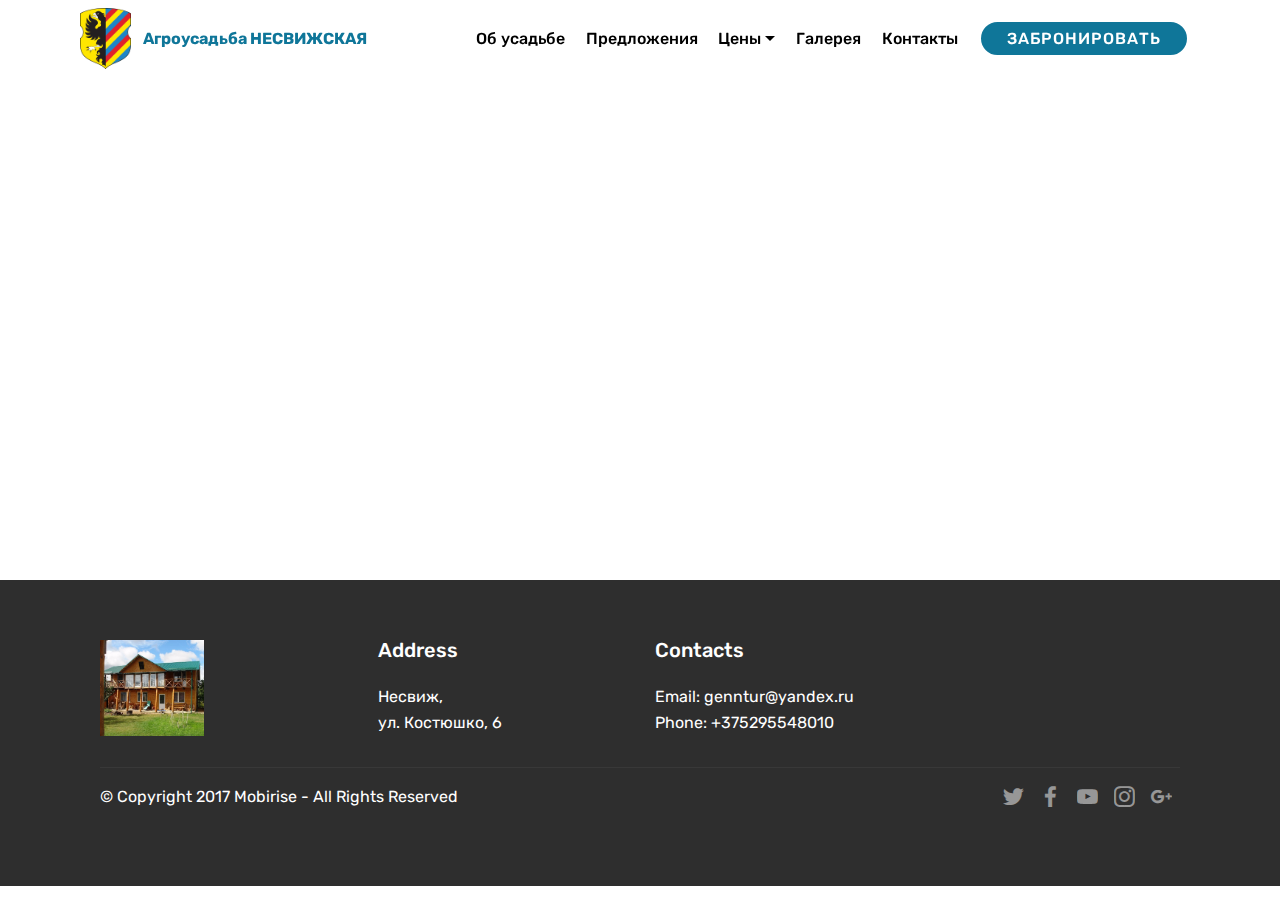
==== page1.html @ 3bc3e0e4 "create github pages" ====
<!DOCTYPE html>
<html >
<head>
  <!-- Site made with Mobirise Website Builder v4.6.5, https://mobirise.com -->
  <meta charset="UTF-8">
  <meta http-equiv="X-UA-Compatible" content="IE=edge">
  <meta name="generator" content="Mobirise v4.6.5, mobirise.com">
  <meta name="viewport" content="width=device-width, initial-scale=1, minimum-scale=1">
  <link rel="shortcut icon" href="assets/images/gerbniasvizh-500x600.png" type="image/x-icon">
  <meta name="description" content="Website Builder Description">
  <title>contact</title>
  <link rel="stylesheet" href="assets/tether/tether.min.css">
  <link rel="stylesheet" href="assets/bootstrap/css/bootstrap.min.css">
  <link rel="stylesheet" href="assets/bootstrap/css/bootstrap-grid.min.css">
  <link rel="stylesheet" href="assets/bootstrap/css/bootstrap-reboot.min.css">
  <link rel="stylesheet" href="assets/dropdown/css/style.css">
  <link rel="stylesheet" href="assets/socicon/css/styles.css">
  <link rel="stylesheet" href="assets/theme/css/style.css">
  <link rel="stylesheet" href="assets/mobirise/css/mbr-additional.css" type="text/css">
  
  
  
</head>
<body>
  <section class="menu cid-qMhFUl8lIL" once="menu" id="menu2-b">

    

    <nav class="navbar navbar-expand beta-menu navbar-dropdown align-items-center navbar-fixed-top navbar-toggleable-sm bg-color transparent">
        <button class="navbar-toggler navbar-toggler-right" type="button" data-toggle="collapse" data-target="#navbarSupportedContent" aria-controls="navbarSupportedContent" aria-expanded="false" aria-label="Toggle navigation">
            <div class="hamburger">
                <span></span>
                <span></span>
                <span></span>
                <span></span>
            </div>
        </button>
        <div class="menu-logo">
            <div class="navbar-brand">
                <span class="navbar-logo">
                    <a href="zabronirovat.html">
                        <img src="assets/images/gerbniasvizh-500x600.png" alt="Mobirise" title="" style="height: 3.8rem;">
                    </a>
                </span>
                <span class="navbar-caption-wrap"><a class="navbar-caption text-primary display-4" href="https://mobirise.com">Агроусадьба НЕСВИЖСКАЯ</a></span>
            </div>
        </div>
        <div class="collapse navbar-collapse" id="navbarSupportedContent">
            <ul class="navbar-nav nav-dropdown" data-app-modern-menu="true"><li class="nav-item">
                    <a class="nav-link link text-black display-4" href="index.html#header7-1">
                        Об усадьбе</a>
                </li><li class="nav-item"><a class="nav-link link text-black display-4" href="index.html#features15-9">
                        Предложения</a></li>
                <li class="nav-item dropdown open">
                    <a class="nav-link link text-black dropdown-toggle display-4" href="index.html#features17-a" data-toggle="dropdown-submenu" aria-expanded="true">
                        Цены</a><div class="dropdown-menu"><a class="text-black dropdown-item display-4" href="page2.html#features3-i">Услуги</a></div>
                </li><li class="nav-item"><a class="nav-link link text-black display-4" href="https://mobirise.com">
                        Галерея</a></li><li class="nav-item"><a class="nav-link link text-black display-4" href="page1.html#map2-d">
                        Контакты</a></li></ul>
            <div class="navbar-buttons mbr-section-btn"><a class="btn btn-sm btn-primary display-4" href="zabronirovat.html">ЗАБРОНИРОВАТЬ</a></div>
        </div>
    </nav>
</section>

<section class="engine"><a href="https://mobirise.ws/o">best mobile website builder</a></section><section class="map2 cid-qNlb8EuTkz" id="map2-d">

    

    <div class="container">
        <div class="media-container-row">
            <div class="col-md-8">
                <div class="google-map"><iframe frameborder="0" style="border:0" src="https://www.google.com/maps/embed/v1/place?key=AIzaSyA0Dx_boXQiwvdz8sJHoYeZNVTdoWONYkU&amp;q=place_id:ChIJn6wOs6lZwokRLKy1iqRcoKw" allowfullscreen=""></iframe></div>
        </div>
    </div>
</div></section>

<section class="cid-qNlbiRFvp6" id="footer1-e">

    

    

    <div class="container">
        <div class="media-container-row content text-white">
            <div class="col-12 col-md-3">
                <div class="media-wrap">
                    <a href="index.html#header7-1">
                        <img src="assets/images/1-2-972x648.jpg" alt="Mobirise" title="">
                    </a>
                </div>
            </div>
            <div class="col-12 col-md-3 mbr-fonts-style display-7">
                <h5 class="pb-3">
                    Address
                </h5>
                <p class="mbr-text">Несвиж,&nbsp;<br>ул. Костюшко, 6</p>
            </div>
            <div class="col-12 col-md-3 mbr-fonts-style display-7">
                <h5 class="pb-3">
                    Contacts
                </h5>
                <p class="mbr-text">
                    Email: genntur@yandex.ru<br>Phone: +375295548010&nbsp;<br></p>
            </div>
            <div class="col-12 col-md-3 mbr-fonts-style display-7">
                <h5 class="pb-3"></h5>
                <p class="mbr-text"></p>
            </div>
        </div>
        <div class="footer-lower">
            <div class="media-container-row">
                <div class="col-sm-12">
                    <hr>
                </div>
            </div>
            <div class="media-container-row mbr-white">
                <div class="col-sm-6 copyright">
                    <p class="mbr-text mbr-fonts-style display-7">
                        © Copyright 2017 Mobirise - All Rights Reserved
                    </p>
                </div>
                <div class="col-md-6">
                    <div class="social-list align-right">
                        <div class="soc-item">
                            <a href="https://twitter.com/mobirise" target="_blank">
                                <span class="socicon-twitter socicon mbr-iconfont mbr-iconfont-social"></span>
                            </a>
                        </div>
                        <div class="soc-item">
                            <a href="https://www.facebook.com/pages/Mobirise/1616226671953247" target="_blank">
                                <span class="socicon-facebook socicon mbr-iconfont mbr-iconfont-social"></span>
                            </a>
                        </div>
                        <div class="soc-item">
                            <a href="https://www.youtube.com/c/mobirise" target="_blank">
                                <span class="socicon-youtube socicon mbr-iconfont mbr-iconfont-social"></span>
                            </a>
                        </div>
                        <div class="soc-item">
                            <a href="https://instagram.com/mobirise" target="_blank">
                                <span class="socicon-instagram socicon mbr-iconfont mbr-iconfont-social"></span>
                            </a>
                        </div>
                        <div class="soc-item">
                            <a href="https://plus.google.com/u/0/+Mobirise" target="_blank">
                                <span class="socicon-googleplus socicon mbr-iconfont mbr-iconfont-social"></span>
                            </a>
                        </div>
                        
                    </div>
                </div>
            </div>
        </div>
    </div>
</section>


  <script src="assets/web/assets/jquery/jquery.min.js"></script>
  <script src="assets/popper/popper.min.js"></script>
  <script src="assets/tether/tether.min.js"></script>
  <script src="assets/bootstrap/js/bootstrap.min.js"></script>
  <script src="assets/smoothscroll/smooth-scroll.js"></script>
  <script src="assets/dropdown/js/script.min.js"></script>
  <script src="assets/touchswipe/jquery.touch-swipe.min.js"></script>
  <script src="assets/theme/js/script.js"></script>
  
  
</body>
</html>
---- assets/dropdown/css/style.css ----
.navbar-dropdown {
  left: 0;
  padding: 0;
  position: absolute;
  right: 0;
  top: 0;
  transition: all 0.45s ease;
  z-index: 1030;
  background: #282828; }
  .navbar-dropdown .navbar-logo {
    margin-right: 0.8rem;
    transition: margin 0.3s ease-in-out;
    vertical-align: middle; }
    .navbar-dropdown .navbar-logo img {
      height: 3.125rem;
      transition: all 0.3s ease-in-out; }
    .navbar-dropdown .navbar-logo.mbr-iconfont {
      font-size: 3.125rem;
      line-height: 3.125rem; }
  .navbar-dropdown .navbar-caption {
    font-weight: 700;
    white-space: normal;
    vertical-align: -4px;
    line-height: 3.125rem !important; }
    .navbar-dropdown .navbar-caption, .navbar-dropdown .navbar-caption:hover {
      color: inherit;
      text-decoration: none; }
  .navbar-dropdown .mbr-iconfont + .navbar-caption {
    vertical-align: -1px; }
  .navbar-dropdown.navbar-fixed-top {
    position: fixed; }
  .navbar-dropdown .navbar-brand span {
    vertical-align: -4px; }
  .navbar-dropdown.bg-color.transparent {
    background: none; }
  .navbar-dropdown.navbar-short .navbar-brand {
    padding: 0.625rem 0; }
    .navbar-dropdown.navbar-short .navbar-brand span {
      vertical-align: -1px; }
  .navbar-dropdown.navbar-short .navbar-caption {
    line-height: 2.375rem !important;
    vertical-align: -2px; }
  .navbar-dropdown.navbar-short .navbar-logo {
    margin-right: 0.5rem; }
    .navbar-dropdown.navbar-short .navbar-logo img {
      height: 2.375rem; }
    .navbar-dropdown.navbar-short .navbar-logo.mbr-iconfont {
      font-size: 2.375rem;
      line-height: 2.375rem; }
  .navbar-dropdown.navbar-short .mbr-table-cell {
    height: 3.625rem; }
  .navbar-dropdown .navbar-close {
    left: 0.6875rem;
    position: fixed;
    top: 0.75rem;
    z-index: 1000; }
  .navbar-dropdown .hamburger-icon {
    content: "";
    display: inline-block;
    vertical-align: middle;
    width: 16px;
    -webkit-box-shadow: 0 -6px 0 1px #282828,0 0 0 1px #282828,0 6px 0 1px #282828;
    -moz-box-shadow: 0 -6px 0 1px #282828,0 0 0 1px #282828,0 6px 0 1px #282828;
    box-shadow: 0 -6px 0 1px #282828,0 0 0 1px #282828,0 6px 0 1px #282828; }

.dropdown-menu .dropdown-toggle[data-toggle="dropdown-submenu"]::after {
  border-bottom: 0.35em solid transparent;
  border-left: 0.35em solid;
  border-right: 0;
  border-top: 0.35em solid transparent;
  margin-left: 0.3rem; }

.dropdown-menu .dropdown-item:focus {
  outline: 0; }

.nav-dropdown {
  font-size: 0.75rem;
  font-weight: 500;
  height: auto !important; }
  .nav-dropdown .nav-btn {
    padding-left: 1rem; }
  .nav-dropdown .link {
    margin: .667em 1.667em;
    font-weight: 500;
    padding: 0;
    transition: color .2s ease-in-out; }
    .nav-dropdown .link.dropdown-toggle {
      margin-right: 2.583em; }
      .nav-dropdown .link.dropdown-toggle::after {
        margin-left: .25rem;
        border-top: 0.35em solid;
        border-right: 0.35em solid transparent;
        border-left: 0.35em solid transparent;
        border-bottom: 0; }
      .nav-dropdown .link.dropdown-toggle[aria-expanded="true"] {
        margin: 0;
        padding: 0.667em 3.263em  0.667em 1.667em; }
  .nav-dropdown .link::after,
  .nav-dropdown .dropdown-item::after {
    color: inherit; }
  .nav-dropdown .btn {
    font-size: 0.75rem;
    font-weight: 700;
    letter-spacing: 0;
    margin-bottom: 0;
    padding-left: 1.25rem;
    padding-right: 1.25rem; }
  .nav-dropdown .dropdown-menu {
    border-radius: 0;
    border: 0;
    left: 0;
    margin: 0;
    padding-bottom: 1.25rem;
    padding-top: 1.25rem;
    position: relative; }
  .nav-dropdown .dropdown-submenu {
    margin-left: 0.125rem;
    top: 0; }
  .nav-dropdown .dropdown-item {
    font-weight: 500;
    line-height: 2;
    padding: 0.3846em 4.615em 0.3846em 1.5385em;
    position: relative;
    transition: color .2s ease-in-out, background-color .2s ease-in-out; }
    .nav-dropdown .dropdown-item::after {
      margin-top: -0.3077em;
      position: absolute;
      right: 1.1538em;
      top: 50%; }
    .nav-dropdown .dropdown-item:focus, .nav-dropdown .dropdown-item:hover {
      background: none; }

@media (max-width: 767px) {
  .nav-dropdown.navbar-toggleable-sm {
    bottom: 0;
    display: none;
    left: 0;
    overflow-x: hidden;
    position: fixed;
    top: 0;
    transform: translateX(-100%);
    -ms-transform: translateX(-100%);
    -webkit-transform: translateX(-100%);
    width: 18.75rem;
    z-index: 999; } }
.nav-dropdown.navbar-toggleable-xl {
  bottom: 0;
  display: none;
  left: 0;
  overflow-x: hidden;
  position: fixed;
  top: 0;
  transform: translateX(-100%);
  -ms-transform: translateX(-100%);
  -webkit-transform: translateX(-100%);
  width: 18.75rem;
  z-index: 999; }

.nav-dropdown-sm {
  display: block !important;
  overflow-x: hidden;
  overflow: auto;
  padding-top: 3.875rem; }
  .nav-dropdown-sm::after {
    content: "";
    display: block;
    height: 3rem;
    width: 100%; }
  .nav-dropdown-sm.collapse.in ~ .navbar-close {
    display: block !important; }
  .nav-dropdown-sm.collapsing, .nav-dropdown-sm.collapse.in {
    transform: translateX(0);
    -ms-transform: translateX(0);
    -webkit-transform: translateX(0);
    transition: all 0.25s ease-out;
    -webkit-transition: all 0.25s ease-out;
    background: #282828; }
  .nav-dropdown-sm.collapsing[aria-expanded="false"] {
    transform: translateX(-100%);
    -ms-transform: translateX(-100%);
    -webkit-transform: translateX(-100%); }
  .nav-dropdown-sm .nav-item {
    display: block;
    margin-left: 0 !important;
    padding-left: 0; }
  .nav-dropdown-sm .link,
  .nav-dropdown-sm .dropdown-item {
    border-top: 1px dotted rgba(255, 255, 255, 0.1);
    font-size: 0.8125rem;
    line-height: 1.6;
    margin: 0 !important;
    padding: 0.875rem 2.4rem 0.875rem 1.5625rem !important;
    position: relative;
    white-space: normal; }
    .nav-dropdown-sm .link:focus, .nav-dropdown-sm .link:hover,
    .nav-dropdown-sm .dropdown-item:focus,
    .nav-dropdown-sm .dropdown-item:hover {
      background: rgba(0, 0, 0, 0.2) !important;
      color: #c0a375; }
  .nav-dropdown-sm .nav-btn {
    position: relative;
    padding: 1.5625rem 1.5625rem 0 1.5625rem; }
    .nav-dropdown-sm .nav-btn::before {
      border-top: 1px dotted rgba(255, 255, 255, 0.1);
      content: "";
      left: 0;
      position: absolute;
      top: 0;
      width: 100%; }
    .nav-dropdown-sm .nav-btn + .nav-btn {
      padding-top: 0.625rem; }
      .nav-dropdown-sm .nav-btn + .nav-btn::before {
        display: none; }
  .nav-dropdown-sm .btn {
    padding: 0.625rem 0; }
  .nav-dropdown-sm .dropdown-toggle[data-toggle="dropdown-submenu"]::after {
    margin-left: .25rem;
    border-top: 0.35em solid;
    border-right: 0.35em solid transparent;
    border-left: 0.35em solid transparent;
    border-bottom: 0; }
  .nav-dropdown-sm .dropdown-toggle[data-toggle="dropdown-submenu"][aria-expanded="true"]::after {
    border-top: 0;
    border-right: 0.35em solid transparent;
    border-left: 0.35em solid transparent;
    border-bottom: 0.35em solid; }
  .nav-dropdown-sm .dropdown-menu {
    margin: 0;
    padding: 0;
    position: relative;
    top: 0;
    left: 0;
    width: 100%;
    border: 0;
    float: none;
    border-radius: 0;
    background: none; }
  .nav-dropdown-sm .dropdown-submenu {
    left: 100%;
    margin-left: 0.125rem;
    margin-top: -1.25rem;
    top: 0; }

.navbar-toggleable-sm .nav-dropdown .dropdown-menu {
  position: absolute; }

.navbar-toggleable-sm .nav-dropdown .dropdown-submenu {
  left: 100%;
  margin-left: 0.125rem;
  margin-top: -1.25rem;
  top: 0; }

.navbar-toggleable-sm.opened .nav-dropdown .dropdown-menu {
  position: relative; }

.navbar-toggleable-sm.opened .nav-dropdown .dropdown-submenu {
  left: 0;
  margin-left: 00rem;
  margin-top: 0rem;
  top: 0; }

.is-builder .nav-dropdown.collapsing {
  transition: none !important; }

/*# sourceMappingURL=style.css.map */
---- assets/socicon/css/styles.css ----
@charset "UTF-8";

@font-face {
  font-family: "socicon";
  src:url("../fonts/socicon.eot");
  src:url("../fonts/socicon.eot?#iefix") format("embedded-opentype"),
    url("../fonts/socicon.woff") format("woff"),
    url("../fonts/socicon.ttf") format("truetype"),
    url("../fonts/socicon.svg#socicon") format("svg");
  font-weight: normal;
  font-style: normal;

}

[data-icon]:before {
  font-family: "socicon" !important;
  content: attr(data-icon);
  font-style: normal !important;
  font-weight: normal !important;
  font-variant: normal !important;
  text-transform: none !important;
  speak: none;
  line-height: 1;
  -webkit-font-smoothing: antialiased;
  -moz-osx-font-smoothing: grayscale;
}

[class^="socicon-"]:before,
[class*=" socicon-"]:before {
  font-family: "socicon" !important;
  font-style: normal !important;
  font-weight: normal !important;
  font-variant: normal !important;
  text-transform: none !important;
  speak: none;
  line-height: 1;
  -webkit-font-smoothing: antialiased;
  -moz-osx-font-smoothing: grayscale;
}

.socicon-modelmayhem:before {
  content: "\e000";
}
.socicon-mixcloud:before {
  content: "\e001";
}
.socicon-drupal:before {
  content: "\e002";
}
.socicon-swarm:before {
  content: "\e003";
}
.socicon-istock:before {
  content: "\e004";
}
.socicon-yammer:before {
  content: "\e005";
}
.socicon-ello:before {
  content: "\e006";
}
.socicon-stackoverflow:before {
  content: "\e007";
}
.socicon-persona:before {
  content: "\e008";
}
.socicon-triplej:before {
  content: "\e009";
}
.socicon-houzz:before {
  content: "\e00a";
}
.socicon-rss:before {
  content: "\e00b";
}
.socicon-paypal:before {
  content: "\e00c";
}
.socicon-odnoklassniki:before {
  content: "\e00d";
}
.socicon-airbnb:before {
  content: "\e00e";
}
.socicon-periscope:before {
  content: "\e00f";
}
.socicon-outlook:before {
  content: "\e010";
}
.socicon-coderwall:before {
  content: "\e011";
}
.socicon-tripadvisor:before {
  content: "\e012";
}
.socicon-appnet:before {
  content: "\e013";
}
.socicon-goodreads:before {
  content: "\e014";
}
.socicon-tripit:before {
  content: "\e015";
}
.socicon-lanyrd:before {
  content: "\e016";
}
.socicon-slideshare:before {
  content: "\e017";
}
.socicon-buffer:before {
  content: "\e018";
}
.socicon-disqus:before {
  content: "\e019";
}
.socicon-vkontakte:before {
  content: "\e01a";
}
.socicon-whatsapp:before {
  content: "\e01b";
}
.socicon-patreon:before {
  content: "\e01c";
}
.socicon-storehouse:before {
  content: "\e01d";
}
.socicon-pocket:before {
  content: "\e01e";
}
.socicon-mail:before {
  content: "\e01f";
}
.socicon-blogger:before {
  content: "\e020";
}
.socicon-technorati:before {
  content: "\e021";
}
.socicon-reddit:before {
  content: "\e022";
}
.socicon-dribbble:before {
  content: "\e023";
}
.socicon-stumbleupon:before {
  content: "\e024";
}
.socicon-digg:before {
  content: "\e025";
}
.socicon-envato:before {
  content: "\e026";
}
.socicon-behance:before {
  content: "\e027";
}
.socicon-delicious:before {
  content: "\e028";
}
.socicon-deviantart:before {
  content: "\e029";
}
.socicon-forrst:before {
  content: "\e02a";
}
.socicon-play:before {
  content: "\e02b";
}
.socicon-zerply:before {
  content: "\e02c";
}
.socicon-wikipedia:before {
  content: "\e02d";
}
.socicon-apple:before {
  content: "\e02e";
}
.socicon-flattr:before {
  content: "\e02f";
}
.socicon-github:before {
  content: "\e030";
}
.socicon-renren:before {
  content: "\e031";
}
.socicon-friendfeed:before {
  content: "\e032";
}
.socicon-newsvine:before {
  content: "\e033";
}
.socicon-identica:before {
  content: "\e034";
}
.socicon-bebo:before {
  content: "\e035";
}
.socicon-zynga:before {
  content: "\e036";
}
.socicon-steam:before {
  content: "\e037";
}
.socicon-xbox:before {
  content: "\e038";
}
.socicon-windows:before {
  content: "\e039";
}
.socicon-qq:before {
  content: "\e03a";
}
.socicon-douban:before {
  content: "\e03b";
}
.socicon-meetup:before {
  content: "\e03c";
}
.socicon-playstation:before {
  content: "\e03d";
}
.socicon-android:before {
  content: "\e03e";
}
.socicon-snapchat:before {
  content: "\e03f";
}
.socicon-twitter:before {
  content: "\e040";
}
.socicon-facebook:before {
  content: "\e041";
}
.socicon-googleplus:before {
  content: "\e042";
}
.socicon-pinterest:before {
  content: "\e043";
}
.socicon-foursquare:before {
  content: "\e044";
}
.socicon-yahoo:before {
  content: "\e045";
}
.socicon-skype:before {
  content: "\e046";
}
.socicon-yelp:before {
  content: "\e047";
}
.socicon-feedburner:before {
  content: "\e048";
}
.socicon-linkedin:before {
  content: "\e049";
}
.socicon-viadeo:before {
  content: "\e04a";
}
.socicon-xing:before {
  content: "\e04b";
}
.socicon-myspace:before {
  content: "\e04c";
}
.socicon-soundcloud:before {
  content: "\e04d";
}
.socicon-spotify:before {
  content: "\e04e";
}
.socicon-grooveshark:before {
  content: "\e04f";
}
.socicon-lastfm:before {
  content: "\e050";
}
.socicon-youtube:before {
  content: "\e051";
}
.socicon-vimeo:before {
  content: "\e052";
}
.socicon-dailymotion:before {
  content: "\e053";
}
.socicon-vine:before {
  content: "\e054";
}
.socicon-flickr:before {
  content: "\e055";
}
.socicon-500px:before {
  content: "\e056";
}
.socicon-wordpress:before {
  content: "\e058";
}
.socicon-tumblr:before {
  content: "\e059";
}
.socicon-twitch:before {
  content: "\e05a";
}
.socicon-8tracks:before {
  content: "\e05b";
}
.socicon-amazon:before {
  content: "\e05c";
}
.socicon-icq:before {
  content: "\e05d";
}
.socicon-smugmug:before {
  content: "\e05e";
}
.socicon-ravelry:before {
  content: "\e05f";
}
.socicon-weibo:before {
  content: "\e060";
}
.socicon-baidu:before {
  content: "\e061";
}
.socicon-angellist:before {
  content: "\e062";
}
.socicon-ebay:before {
  content: "\e063";
}
.socicon-imdb:before {
  content: "\e064";
}
.socicon-stayfriends:before {
  content: "\e065";
}
.socicon-residentadvisor:before {
  content: "\e066";
}
.socicon-google:before {
  content: "\e067";
}
.socicon-yandex:before {
  content: "\e068";
}
.socicon-sharethis:before {
  content: "\e069";
}
.socicon-bandcamp:before {
  content: "\e06a";
}
.socicon-itunes:before {
  content: "\e06b";
}
.socicon-deezer:before {
  content: "\e06c";
}
.socicon-telegram:before {
  content: "\e06e";
}
.socicon-openid:before {
  content: "\e06f";
}
.socicon-amplement:before {
  content: "\e070";
}
.socicon-viber:before {
  content: "\e071";
}
.socicon-zomato:before {
  content: "\e072";
}
.socicon-draugiem:before {
  content: "\e074";
}
.socicon-endomodo:before {
  content: "\e075";
}
.socicon-filmweb:before {
  content: "\e076";
}
.socicon-stackexchange:before {
  content: "\e077";
}
.socicon-wykop:before {
  content: "\e078";
}
.socicon-teamspeak:before {
  content: "\e079";
}
.socicon-teamviewer:before {
  content: "\e07a";
}
.socicon-ventrilo:before {
  content: "\e07b";
}
.socicon-younow:before {
  content: "\e07c";
}
.socicon-raidcall:before {
  content: "\e07d";
}
.socicon-mumble:before {
  content: "\e07e";
}
.socicon-medium:before {
  content: "\e06d";
}
.socicon-bebee:before {
  content: "\e07f";
}
.socicon-hitbox:before {
  content: "\e080";
}
.socicon-reverbnation:before {
  content: "\e081";
}
.socicon-formulr:before {
  content: "\e082";
}
.socicon-instagram:before {
  content: "\e057";
}
.socicon-battlenet:before {
  content: "\e083";
}
.socicon-chrome:before {
  content: "\e084";
}
.socicon-discord:before {
  content: "\e086";
}
.socicon-issuu:before {
  content: "\e087";
}
.socicon-macos:before {
  content: "\e088";
}
.socicon-firefox:before {
  content: "\e089";
}
.socicon-opera:before {
  content: "\e08d";
}
.socicon-keybase:before {
  content: "\e090";
}
.socicon-alliance:before {
  content: "\e091";
}
.socicon-livejournal:before {
  content: "\e092";
}
.socicon-googlephotos:before {
  content: "\e093";
}
.socicon-horde:before {
  content: "\e094";
}
.socicon-etsy:before {
  content: "\e095";
}
.socicon-zapier:before {
  content: "\e096";
}
.socicon-google-scholar:before {
  content: "\e097";
}
.socicon-researchgate:before {
  content: "\e098";
}
.socicon-wechat:before {
  content: "\e099";
}
.socicon-strava:before {
  content: "\e09a";
}
.socicon-line:before {
  content: "\e09b";
}
.socicon-lyft:before {
  content: "\e09c";
}
.socicon-uber:before {
  content: "\e09d";
}
.socicon-songkick:before {
  content: "\e09e";
}
.socicon-viewbug:before {
  content: "\e09f";
}
.socicon-googlegroups:before {
  content: "\e0a0";
}
.socicon-quora:before {
  content: "\e073";
}
.socicon-diablo:before {
  content: "\e085";
}
.socicon-blizzard:before {
  content: "\e0a1";
}
.socicon-hearthstone:before {
  content: "\e08b";
}
.socicon-heroes:before {
  content: "\e08a";
}
.socicon-overwatch:before {
  content: "\e08c";
}
.socicon-warcraft:before {
  content: "\e08e";
}
.socicon-starcraft:before {
  content: "\e08f";
}
.socicon-beam:before {
  content: "\e0a2";
}
.socicon-curse:before {
  content: "\e0a3";
}
.socicon-player:before {
  content: "\e0a4";
}
.socicon-streamjar:before {
  content: "\e0a5";
}
.socicon-nintendo:before {
  content: "\e0a6";
}
.socicon-hellocoton:before {
  content: "\e0a7";
}
---- assets/theme/css/style.css ----
/*!
 * Mobirise v4 theme (https://mobirise.com/)
 * Copyright 2017 Mobirise
 */
section {
  background-color: #eeeeee; }

section,
.container,
.container-fluid {
  position: relative;
  word-wrap: break-word; }

a.mbr-iconfont:hover {
  text-decoration: none; }

.article .lead p, .article .lead ul, .article .lead ol, .article .lead pre, .article .lead blockquote {
  margin-bottom: 0; }

a {
  font-style: normal;
  font-weight: 400;
  cursor: pointer; }
  a, a:hover {
    text-decoration: none; }

figure {
  margin-bottom: 0; }

body {
  color: #232323; }

h1, h2, h3, h4, h5, h6,
.h1, .h2, .h3, .h4, .h5, .h6,
.display-1, .display-2, .display-3, .display-4 {
  line-height: 1;
  word-break: break-word;
  word-wrap: break-word; }

b, strong {
  font-weight: bold; }

blockquote {
  padding: 10px 0 10px 20px;
  position: relative;
  border-left: 2px solid;
  border-color: #ff3366; }

input:-webkit-autofill, input:-webkit-autofill:hover, input:-webkit-autofill:focus, input:-webkit-autofill:active {
  transition-delay: 9999s;
  transition-property: background-color, color; }

textarea[type="hidden"] {
  display: none; }

body {
  position: relative; }

section {
  background-position: 50% 50%;
  background-repeat: no-repeat;
  background-size: cover; }
  section .mbr-background-video,
  section .mbr-background-video-preview {
    position: absolute;
    bottom: 0;
    left: 0;
    right: 0;
    top: 0; }

.hidden {
  visibility: hidden; }

.mbr-z-index20 {
  z-index: 20; }

/*! Base colors */
.mbr-white {
  color: #ffffff; }

.mbr-black {
  color: #000000; }

.mbr-bg-white {
  background-color: #ffffff; }

.mbr-bg-black {
  background-color: #000000; }

/*! Text-aligns */
.align-left {
  text-align: left; }

.align-center {
  text-align: center; }

.align-right {
  text-align: right; }

@media (max-width: 767px) {
  .align-left, .align-center, .align-right, .mbr-section-btn, .mbr-section-title {
    text-align: center; } }
/*! Font-weight  */
.mbr-light {
  font-weight: 300; }

.mbr-regular {
  font-weight: 400; }

.mbr-semibold {
  font-weight: 500; }

.mbr-bold {
  font-weight: 700; }

/*! Media  */
.media-size-item {
  -webkit-flex: 1 1 auto;
  -moz-flex: 1 1 auto;
  -ms-flex: 1 1 auto;
  -o-flex: 1 1 auto;
  flex: 1 1 auto; }

.media-content {
  -webkit-flex-basis: 100%;
  flex-basis: 100%; }

.media-container-row {
  display: -ms-flexbox;
  display: -webkit-flex;
  display: flex;
  -webkit-flex-direction: row;
  -ms-flex-direction: row;
  flex-direction: row;
  -webkit-flex-wrap: wrap;
  -ms-flex-wrap: wrap;
  flex-wrap: wrap;
  -webkit-justify-content: center;
  -ms-flex-pack: center;
  justify-content: center;
  -webkit-align-content: center;
  -ms-flex-line-pack: center;
  align-content: center;
  -webkit-align-items: start;
  -ms-flex-align: start;
  align-items: start; }
  .media-container-row .media-size-item {
    width: 400px; }

.media-container-column {
  display: -ms-flexbox;
  display: -webkit-flex;
  display: flex;
  -webkit-flex-direction: column;
  -ms-flex-direction: column;
  flex-direction: column;
  -webkit-flex-wrap: wrap;
  -ms-flex-wrap: wrap;
  flex-wrap: wrap;
  -webkit-justify-content: center;
  -ms-flex-pack: center;
  justify-content: center;
  -webkit-align-content: center;
  -ms-flex-line-pack: center;
  align-content: center;
  -webkit-align-items: stretch;
  -ms-flex-align: stretch;
  align-items: stretch; }
  .media-container-column > * {
    width: 100%; }

@media (min-width: 992px) {
  .media-container-row {
    -webkit-flex-wrap: nowrap;
    -ms-flex-wrap: nowrap;
    flex-wrap: nowrap; } }
figure {
  overflow: hidden; }

figure[mbr-media-size] {
  transition: width 0.1s; }

.mbr-figure img, .mbr-figure iframe {
  display: block;
  width: 100%; }

.card {
  background-color: transparent;
  border: none; }

.card-img {
  text-align: center;
  flex-shrink: 0; }

.media {
  max-width: 100%;
  margin: 0 auto; }

.mbr-figure {
  -ms-flex-item-align: center;
  -ms-grid-row-align: center;
  -webkit-align-self: center;
  align-self: center; }

.media-container > div {
  max-width: 100%; }

.mbr-figure img, .card-img img {
  width: 100%; }

@media (max-width: 991px) {
  .media-size-item {
    width: auto !important; }

  .media {
    width: auto; }

  .mbr-figure {
    width: 100% !important; } }
/*! Buttons */
.mbr-section-btn {
  margin-left: -.25rem;
  margin-right: -.25rem;
  font-size: 0; }

nav .mbr-section-btn {
  margin-left: 0rem;
  margin-right: 0rem; }

/*! Btn icon margin */
.btn .mbr-iconfont, .btn.btn-sm .mbr-iconfont {
  cursor: pointer;
  margin-right: 0.5rem; }

.btn.btn-md .mbr-iconfont, .btn.btn-md .mbr-iconfont {
  margin-right: 0.8rem; }

.mbr-regular {
  font-weight: 400; }

.mbr-semibold {
  font-weight: 500; }

.mbr-bold {
  font-weight: 700; }

[type="submit"] {
  -webkit-appearance: none; }

/*! Full-screen */
.mbr-fullscreen .mbr-overlay {
  min-height: 100vh; }

.mbr-fullscreen {
  display: flex;
  display: -webkit-flex;
  display: -moz-flex;
  display: -ms-flex;
  display: -o-flex;
  align-items: center;
  -webkit-align-items: center;
  min-height: 100vh;
  padding-top: 3rem;
  padding-bottom: 3rem; }

/*! Map */
.map {
  height: 25rem;
  position: relative; }
  .map iframe {
    width: 100%;
    height: 100%; }

/* Form */
.form-asterisk {
  font-family: initial;
  position: absolute;
  top: -2px;
  font-weight: normal; }

/*! Scroll to top arrow */
.mbr-arrow-up {
  bottom: 25px;
  right: 90px;
  position: fixed;
  text-align: right;
  z-index: 5000;
  color: #ffffff;
  font-size: 32px;
  transform: rotate(180deg);
  -webkit-transform: rotate(180deg); }

.mbr-arrow-up a {
  background: rgba(0, 0, 0, 0.2);
  border-radius: 3px;
  color: #fff;
  display: inline-block;
  height: 60px;
  width: 60px;
  outline-style: none !important;
  position: relative;
  text-decoration: none;
  transition: all .3s ease-in-out;
  cursor: pointer;
  text-align: center; }
  .mbr-arrow-up a:hover {
    background-color: rgba(0, 0, 0, 0.4); }
  .mbr-arrow-up a i {
    line-height: 60px; }

.mbr-arrow-up-icon {
  display: block;
  color: #fff; }

.mbr-arrow-up-icon::before {
  content: "\203a";
  display: inline-block;
  font-family: serif;
  font-size: 32px;
  line-height: 1;
  font-style: normal;
  position: relative;
  top: 6px;
  left: -4px;
  -webkit-transform: rotate(-90deg);
  transform: rotate(-90deg); }

/*! Arrow Down */
.mbr-arrow {
  position: absolute;
  bottom: 45px;
  left: 50%;
  width: 60px;
  height: 60px;
  cursor: pointer;
  background-color: rgba(80, 80, 80, 0.5);
  border-radius: 50%;
  -webkit-transform: translateX(-50%);
  transform: translateX(-50%); }
  .mbr-arrow > a {
    display: inline-block;
    text-decoration: none;
    outline-style: none;
    -webkit-animation: arrowdown 1.7s ease-in-out infinite;
    animation: arrowdown 1.7s ease-in-out infinite; }
    .mbr-arrow > a > i {
      position: absolute;
      top: -2px;
      left: 15px;
      font-size: 2rem; }

@keyframes arrowdown {
  0% {
    transform: translateY(0px);
    -webkit-transform: translateY(0px); }
  50% {
    transform: translateY(-5px);
    -webkit-transform: translateY(-5px); }
  100% {
    transform: translateY(0px);
    -webkit-transform: translateY(0px); } }
@-webkit-keyframes arrowdown {
  0% {
    transform: translateY(0px);
    -webkit-transform: translateY(0px); }
  50% {
    transform: translateY(-5px);
    -webkit-transform: translateY(-5px); }
  100% {
    transform: translateY(0px);
    -webkit-transform: translateY(0px); } }
@media (max-width: 500px) {
  .mbr-arrow-up {
    left: 50%;
    right: auto;
    transform: translateX(-50%) rotate(180deg);
    -webkit-transform: translateX(-50%) rotate(180deg); } }
/*Gradients animation*/
@keyframes gradient-animation {
  from {
    background-position: 0% 100%;
    animation-timing-function: ease-in-out; }
  to {
    background-position: 100% 0%;
    animation-timing-function: ease-in-out; } }
@-webkit-keyframes gradient-animation {
  from {
    background-position: 0% 100%;
    animation-timing-function: ease-in-out; }
  to {
    background-position: 100% 0%;
    animation-timing-function: ease-in-out; } }
.bg-gradient {
  background-size: 200% 200%;
  animation: gradient-animation 5s infinite alternate;
  -webkit-animation: gradient-animation 5s infinite alternate; }

.menu .navbar-brand {
  display: -webkit-flex; }
  .menu .navbar-brand span {
    display: flex;
    display: -webkit-flex; }
  .menu .navbar-brand .navbar-caption-wrap {
    display: -webkit-flex; }
  .menu .navbar-brand .navbar-logo img {
    display: -webkit-flex; }
@media (min-width: 768px) and (max-width: 991px) {
  .menu .navbar-toggleable-sm .navbar-nav {
    display: -webkit-box;
    display: -webkit-flex;
    display: -ms-flexbox; } }
@media (min-width: 992px) {
  .menu .navbar-nav.nav-dropdown {
    display: -webkit-flex; }
  .menu .navbar-toggleable-sm .navbar-collapse {
    display: -webkit-flex !important; } }

/*# sourceMappingURL=style.css.map */
.engine {
	position: absolute;
	text-indent: -2400px;
	text-align: center;
	padding: 0;
	top: 0;
	left: -2400px;
}
---- assets/mobirise/css/mbr-additional.css ----
@import url(https://fonts.googleapis.com/css?family=Rubik:300,300i,400,400i,500,500i,700,700i,900,900i);





body {
  font-style: normal;
  line-height: 1.5;
}
.mbr-section-title {
  font-style: normal;
  line-height: 1.2;
}
.mbr-section-subtitle {
  line-height: 1.3;
}
.mbr-text {
  font-style: normal;
  line-height: 1.6;
}
.display-1 {
  font-family: 'Rubik', sans-serif;
  font-size: 4.5rem;
}
.display-1 > .mbr-iconfont {
  font-size: 7.2rem;
}
.display-2 {
  font-family: 'Rubik', sans-serif;
  font-size: 3rem;
}
.display-2 > .mbr-iconfont {
  font-size: 4.8rem;
}
.display-4 {
  font-family: 'Rubik', sans-serif;
  font-size: 1rem;
}
.display-4 > .mbr-iconfont {
  font-size: 1.6rem;
}
.display-5 {
  font-family: 'Rubik', sans-serif;
  font-size: 1.5rem;
}
.display-5 > .mbr-iconfont {
  font-size: 2.4rem;
}
.display-7 {
  font-family: 'Rubik', sans-serif;
  font-size: 1rem;
}
.display-7 > .mbr-iconfont {
  font-size: 1.6rem;
}
/* ---- Fluid typography for mobile devices ---- */
/* 1.4 - font scale ratio ( bootstrap == 1.42857 ) */
/* 100vw - current viewport width */
/* (48 - 20)  48 == 48rem == 768px, 20 == 20rem == 320px(minimal supported viewport) */
/* 0.65 - min scale variable, may vary */
@media (max-width: 768px) {
  .display-1 {
    font-size: 3.6rem;
    font-size: calc( 2.225rem + (4.5 - 2.225) * ((100vw - 20rem) / (48 - 20)));
    line-height: calc( 1.4 * (2.225rem + (4.5 - 2.225) * ((100vw - 20rem) / (48 - 20))));
  }
  .display-2 {
    font-size: 2.4rem;
    font-size: calc( 1.7rem + (3 - 1.7) * ((100vw - 20rem) / (48 - 20)));
    line-height: calc( 1.4 * (1.7rem + (3 - 1.7) * ((100vw - 20rem) / (48 - 20))));
  }
  .display-4 {
    font-size: 0.8rem;
    font-size: calc( 1rem + (1 - 1) * ((100vw - 20rem) / (48 - 20)));
    line-height: calc( 1.4 * (1rem + (1 - 1) * ((100vw - 20rem) / (48 - 20))));
  }
  .display-5 {
    font-size: 1.2rem;
    font-size: calc( 1.175rem + (1.5 - 1.175) * ((100vw - 20rem) / (48 - 20)));
    line-height: calc( 1.4 * (1.175rem + (1.5 - 1.175) * ((100vw - 20rem) / (48 - 20))));
  }
}
/* Buttons */
.btn {
  font-weight: 500;
  border-width: 2px;
  font-style: normal;
  letter-spacing: 1px;
  margin: .4rem .8rem;
  white-space: normal;
  -webkit-transition: all 0.3s ease-in-out;
  -moz-transition: all 0.3s ease-in-out;
  transition: all 0.3s ease-in-out;
  padding: 1rem 3rem;
  border-radius: 3px;
  display: inline-flex;
  align-items: center;
  justify-content: center;
  word-break: break-word;
}
.btn-sm {
  font-weight: 500;
  letter-spacing: 1px;
  -webkit-transition: all 0.3s ease-in-out;
  -moz-transition: all 0.3s ease-in-out;
  transition: all 0.3s ease-in-out;
  padding: 0.6rem 1.5rem;
  border-radius: 3px;
}
.btn-md {
  font-weight: 500;
  letter-spacing: 1px;
  margin: .4rem .8rem !important;
  -webkit-transition: all 0.3s ease-in-out;
  -moz-transition: all 0.3s ease-in-out;
  transition: all 0.3s ease-in-out;
  padding: 1rem 3rem;
  border-radius: 3px;
}
.btn-lg {
  font-weight: 500;
  letter-spacing: 1px;
  margin: .4rem .8rem !important;
  -webkit-transition: all 0.3s ease-in-out;
  -moz-transition: all 0.3s ease-in-out;
  transition: all 0.3s ease-in-out;
  padding: 1.2rem 3.2rem;
  border-radius: 3px;
}
.bg-primary {
  background-color: #0f7699 !important;
}
.bg-success {
  background-color: #f7ed4a !important;
}
.bg-info {
  background-color: #82786e !important;
}
.bg-warning {
  background-color: #879a9f !important;
}
.bg-danger {
  background-color: #b1a374 !important;
}
.btn-primary,
.btn-primary:active {
  background-color: #0f7699 !important;
  border-color: #0f7699 !important;
  color: #ffffff !important;
}
.btn-primary:hover,
.btn-primary:focus,
.btn-primary.focus,
.btn-primary.active {
  color: #ffffff !important;
  background-color: #084053 !important;
  border-color: #084053 !important;
}
.btn-primary.disabled,
.btn-primary:disabled {
  color: #ffffff !important;
  background-color: #084053 !important;
  border-color: #084053 !important;
}
.btn-secondary,
.btn-secondary:active {
  background-color: #ff3366 !important;
  border-color: #ff3366 !important;
  color: #ffffff !important;
}
.btn-secondary:hover,
.btn-secondary:focus,
.btn-secondary.focus,
.btn-secondary.active {
  color: #ffffff !important;
  background-color: #e50039 !important;
  border-color: #e50039 !important;
}
.btn-secondary.disabled,
.btn-secondary:disabled {
  color: #ffffff !important;
  background-color: #e50039 !important;
  border-color: #e50039 !important;
}
.btn-info,
.btn-info:active {
  background-color: #82786e !important;
  border-color: #82786e !important;
  color: #ffffff !important;
}
.btn-info:hover,
.btn-info:focus,
.btn-info.focus,
.btn-info.active {
  color: #ffffff !important;
  background-color: #59524b !important;
  border-color: #59524b !important;
}
.btn-info.disabled,
.btn-info:disabled {
  color: #ffffff !important;
  background-color: #59524b !important;
  border-color: #59524b !important;
}
.btn-success,
.btn-success:active {
  background-color: #f7ed4a !important;
  border-color: #f7ed4a !important;
  color: #3f3c03 !important;
}
.btn-success:hover,
.btn-success:focus,
.btn-success.focus,
.btn-success.active {
  color: #3f3c03 !important;
  background-color: #eadd0a !important;
  border-color: #eadd0a !important;
}
.btn-success.disabled,
.btn-success:disabled {
  color: #3f3c03 !important;
  background-color: #eadd0a !important;
  border-color: #eadd0a !important;
}
.btn-warning,
.btn-warning:active {
  background-color: #879a9f !important;
  border-color: #879a9f !important;
  color: #ffffff !important;
}
.btn-warning:hover,
.btn-warning:focus,
.btn-warning.focus,
.btn-warning.active {
  color: #ffffff !important;
  background-color: #617479 !important;
  border-color: #617479 !important;
}
.btn-warning.disabled,
.btn-warning:disabled {
  color: #ffffff !important;
  background-color: #617479 !important;
  border-color: #617479 !important;
}
.btn-danger,
.btn-danger:active {
  background-color: #b1a374 !important;
  border-color: #b1a374 !important;
  color: #ffffff !important;
}
.btn-danger:hover,
.btn-danger:focus,
.btn-danger.focus,
.btn-danger.active {
  color: #ffffff !important;
  background-color: #8b7d4e !important;
  border-color: #8b7d4e !important;
}
.btn-danger.disabled,
.btn-danger:disabled {
  color: #ffffff !important;
  background-color: #8b7d4e !important;
  border-color: #8b7d4e !important;
}
.btn-white {
  color: #333333 !important;
}
.btn-white,
.btn-white:active {
  background-color: #ffffff !important;
  border-color: #ffffff !important;
  color: #808080 !important;
}
.btn-white:hover,
.btn-white:focus,
.btn-white.focus,
.btn-white.active {
  color: #808080 !important;
  background-color: #d9d9d9 !important;
  border-color: #d9d9d9 !important;
}
.btn-white.disabled,
.btn-white:disabled {
  color: #808080 !important;
  background-color: #d9d9d9 !important;
  border-color: #d9d9d9 !important;
}
.btn-black,
.btn-black:active {
  background-color: #333333 !important;
  border-color: #333333 !important;
  color: #ffffff !important;
}
.btn-black:hover,
.btn-black:focus,
.btn-black.focus,
.btn-black.active {
  color: #ffffff !important;
  background-color: #0d0d0d !important;
  border-color: #0d0d0d !important;
}
.btn-black.disabled,
.btn-black:disabled {
  color: #ffffff !important;
  background-color: #0d0d0d !important;
  border-color: #0d0d0d !important;
}
.btn-primary-outline,
.btn-primary-outline:active {
  background: none;
  border-color: #062e3c;
  color: #062e3c;
}
.btn-primary-outline:hover,
.btn-primary-outline:focus,
.btn-primary-outline.focus,
.btn-primary-outline.active {
  color: #ffffff;
  background-color: #0f7699;
  border-color: #0f7699;
}
.btn-primary-outline.disabled,
.btn-primary-outline:disabled {
  color: #ffffff !important;
  background-color: #0f7699 !important;
  border-color: #0f7699 !important;
}
.btn-secondary-outline,
.btn-secondary-outline:active {
  background: none;
  border-color: #cc0033;
  color: #cc0033;
}
.btn-secondary-outline:hover,
.btn-secondary-outline:focus,
.btn-secondary-outline.focus,
.btn-secondary-outline.active {
  color: #ffffff;
  background-color: #ff3366;
  border-color: #ff3366;
}
.btn-secondary-outline.disabled,
.btn-secondary-outline:disabled {
  color: #ffffff !important;
  background-color: #ff3366 !important;
  border-color: #ff3366 !important;
}
.btn-info-outline,
.btn-info-outline:active {
  background: none;
  border-color: #4b453f;
  color: #4b453f;
}
.btn-info-outline:hover,
.btn-info-outline:focus,
.btn-info-outline.focus,
.btn-info-outline.active {
  color: #ffffff;
  background-color: #82786e;
  border-color: #82786e;
}
.btn-info-outline.disabled,
.btn-info-outline:disabled {
  color: #ffffff !important;
  background-color: #82786e !important;
  border-color: #82786e !important;
}
.btn-success-outline,
.btn-success-outline:active {
  background: none;
  border-color: #d2c609;
  color: #d2c609;
}
.btn-success-outline:hover,
.btn-success-outline:focus,
.btn-success-outline.focus,
.btn-success-outline.active {
  color: #3f3c03;
  background-color: #f7ed4a;
  border-color: #f7ed4a;
}
.btn-success-outline.disabled,
.btn-success-outline:disabled {
  color: #3f3c03 !important;
  background-color: #f7ed4a !important;
  border-color: #f7ed4a !important;
}
.btn-warning-outline,
.btn-warning-outline:active {
  background: none;
  border-color: #55666b;
  color: #55666b;
}
.btn-warning-outline:hover,
.btn-warning-outline:focus,
.btn-warning-outline.focus,
.btn-warning-outline.active {
  color: #ffffff;
  background-color: #879a9f;
  border-color: #879a9f;
}
.btn-warning-outline.disabled,
.btn-warning-outline:disabled {
  color: #ffffff !important;
  background-color: #879a9f !important;
  border-color: #879a9f !important;
}
.btn-danger-outline,
.btn-danger-outline:active {
  background: none;
  border-color: #7a6e45;
  color: #7a6e45;
}
.btn-danger-outline:hover,
.btn-danger-outline:focus,
.btn-danger-outline.focus,
.btn-danger-outline.active {
  color: #ffffff;
  background-color: #b1a374;
  border-color: #b1a374;
}
.btn-danger-outline.disabled,
.btn-danger-outline:disabled {
  color: #ffffff !important;
  background-color: #b1a374 !important;
  border-color: #b1a374 !important;
}
.btn-black-outline,
.btn-black-outline:active {
  background: none;
  border-color: #000000;
  color: #000000;
}
.btn-black-outline:hover,
.btn-black-outline:focus,
.btn-black-outline.focus,
.btn-black-outline.active {
  color: #ffffff;
  background-color: #333333;
  border-color: #333333;
}
.btn-black-outline.disabled,
.btn-black-outline:disabled {
  color: #ffffff !important;
  background-color: #333333 !important;
  border-color: #333333 !important;
}
.btn-white-outline,
.btn-white-outline:active,
.btn-white-outline.active {
  background: none;
  border-color: #ffffff;
  color: #ffffff;
}
.btn-white-outline:hover,
.btn-white-outline:focus,
.btn-white-outline.focus {
  color: #333333;
  background-color: #ffffff;
  border-color: #ffffff;
}
.text-primary {
  color: #0f7699 !important;
}
.text-secondary {
  color: #ff3366 !important;
}
.text-success {
  color: #f7ed4a !important;
}
.text-info {
  color: #82786e !important;
}
.text-warning {
  color: #879a9f !important;
}
.text-danger {
  color: #b1a374 !important;
}
.text-white {
  color: #ffffff !important;
}
.text-black {
  color: #000000 !important;
}
a.text-primary:hover,
a.text-primary:focus {
  color: #062e3c !important;
}
a.text-secondary:hover,
a.text-secondary:focus {
  color: #cc0033 !important;
}
a.text-success:hover,
a.text-success:focus {
  color: #d2c609 !important;
}
a.text-info:hover,
a.text-info:focus {
  color: #4b453f !important;
}
a.text-warning:hover,
a.text-warning:focus {
  color: #55666b !important;
}
a.text-danger:hover,
a.text-danger:focus {
  color: #7a6e45 !important;
}
a.text-white:hover,
a.text-white:focus {
  color: #b3b3b3 !important;
}
a.text-black:hover,
a.text-black:focus {
  color: #4d4d4d !important;
}
.alert-success {
  background-color: #70c770;
}
.alert-info {
  background-color: #82786e;
}
.alert-warning {
  background-color: #879a9f;
}
.alert-danger {
  background-color: #b1a374;
}
.mbr-section-btn a.btn:not(.btn-form) {
  border-radius: 100px;
}
.mbr-section-btn a.btn:not(.btn-form):hover,
.mbr-section-btn a.btn:not(.btn-form):focus {
  box-shadow: none !important;
}
.mbr-section-btn a.btn:not(.btn-form):hover,
.mbr-section-btn a.btn:not(.btn-form):focus {
  box-shadow: 0 10px 40px 0 rgba(0, 0, 0, 0.2) !important;
  -webkit-box-shadow: 0 10px 40px 0 rgba(0, 0, 0, 0.2) !important;
}
.mbr-gallery-filter li a {
  border-radius: 100px !important;
}
.mbr-gallery-filter li.active .btn {
  background-color: #0f7699;
  border-color: #0f7699;
  color: #ffffff;
}
.mbr-gallery-filter li.active .btn:focus {
  box-shadow: none;
}
.nav-tabs .nav-link {
  border-radius: 100px !important;
}
.btn-form {
  border-radius: 0;
}
.btn-form:hover {
  cursor: pointer;
}
a,
a:hover {
  color: #0f7699;
}
.mbr-plan-header.bg-primary .mbr-plan-subtitle,
.mbr-plan-header.bg-primary .mbr-plan-price-desc {
  color: #3cbfec;
}
.mbr-plan-header.bg-success .mbr-plan-subtitle,
.mbr-plan-header.bg-success .mbr-plan-price-desc {
  color: #ffffff;
}
.mbr-plan-header.bg-info .mbr-plan-subtitle,
.mbr-plan-header.bg-info .mbr-plan-price-desc {
  color: #beb8b2;
}
.mbr-plan-header.bg-warning .mbr-plan-subtitle,
.mbr-plan-header.bg-warning .mbr-plan-price-desc {
  color: #ced6d8;
}
.mbr-plan-header.bg-danger .mbr-plan-subtitle,
.mbr-plan-header.bg-danger .mbr-plan-price-desc {
  color: #dfd9c6;
}
/* Scroll to top button*/
.scrollToTop_wraper {
  opacity: 0 !important;
}
#scrollToTop a i:before {
  content: '';
  position: absolute;
  height: 40%;
  top: 25%;
  background: #fff;
  width: 2px;
  left: calc(50% - 1px);
}
#scrollToTop a i:after {
  content: '';
  position: absolute;
  display: block;
  border-top: 2px solid #fff;
  border-right: 2px solid #fff;
  width: 40%;
  height: 40%;
  left: 30%;
  bottom: 30%;
  transform: rotate(135deg);
}
/* Others*/
.note-check a[data-value=Rubik] {
  font-style: normal;
}
.mbr-arrow a {
  color: #ffffff;
}
@media (max-width: 767px) {
  .mbr-arrow {
    display: none;
  }
}
.form-control-label {
  position: relative;
  cursor: pointer;
  margin-bottom: .357em;
  padding: 0;
}
.alert {
  color: #ffffff;
  border-radius: 0;
  border: 0;
  font-size: .875rem;
  line-height: 1.5;
  margin-bottom: 1.875rem;
  padding: 1.25rem;
  position: relative;
}
.alert.alert-form::after {
  background-color: inherit;
  bottom: -7px;
  content: "";
  display: block;
  height: 14px;
  left: 50%;
  margin-left: -7px;
  position: absolute;
  transform: rotate(45deg);
  width: 14px;
}
.form-control {
  background-color: #f5f5f5;
  box-shadow: none;
  color: #565656;
  font-family: 'Rubik', sans-serif;
  font-size: 1rem;
  line-height: 1.43;
  min-height: 3.5em;
  padding: 1.07em .5em;
}
.form-control > .mbr-iconfont {
  font-size: 1.6rem;
}
.form-control,
.form-control:focus {
  border: 1px solid #e8e8e8;
}
.form-active .form-control:invalid {
  border-color: red;
}
.mbr-overlay {
  background-color: #000;
  bottom: 0;
  left: 0;
  opacity: .5;
  position: absolute;
  right: 0;
  top: 0;
  z-index: 0;
}
blockquote {
  font-style: italic;
  padding: 10px 0 10px 20px;
  font-size: 1.09rem;
  position: relative;
  border-color: #0f7699;
  border-width: 3px;
}
ul,
ol,
pre,
blockquote {
  margin-bottom: 2.3125rem;
}
pre {
  background: #f4f4f4;
  padding: 10px 24px;
  white-space: pre-wrap;
}
.inactive {
  -webkit-user-select: none;
  -moz-user-select: none;
  -ms-user-select: none;
  user-select: none;
  pointer-events: none;
  -webkit-user-drag: none;
  user-drag: none;
}
.mbr-section__comments .row {
  justify-content: center;
}
/* Forms */
.mbr-form .btn {
  margin: .4rem 0;
}
.mbr-form .input-group-btn a.btn {
  border-radius: 100px !important;
}
.mbr-form .input-group-btn a.btn:hover {
  box-shadow: 0 10px 40px 0 rgba(0, 0, 0, 0.2);
}
.mbr-form .input-group-btn button[type="submit"] {
  border-radius: 100px !important;
  padding: 1rem 3rem;
}
.mbr-form .input-group-btn button[type="submit"]:hover {
  box-shadow: 0 10px 40px 0 rgba(0, 0, 0, 0.2);
}
.form2 .form-control {
  border-top-left-radius: 100px;
  border-bottom-left-radius: 100px;
}
.form2 .input-group-btn a.btn {
  border-top-left-radius: 0 !important;
  border-bottom-left-radius: 0 !important;
}
.form2 .input-group-btn button[type="submit"] {
  border-top-left-radius: 0 !important;
  border-bottom-left-radius: 0 !important;
}
.form3 input[type="email"] {
  border-radius: 100px !important;
}
@media (max-width: 349px) {
  .form2 input[type="email"] {
    border-radius: 100px !important;
  }
  .form2 .input-group-btn a.btn {
    border-radius: 100px !important;
  }
  .form2 .input-group-btn button[type="submit"] {
    border-radius: 100px !important;
  }
}
@media (max-width: 767px) {
  .btn {
    font-size: .75rem !important;
  }
  .btn .mbr-iconfont {
    font-size: 1rem !important;
  }
}
/* Social block */
.btn-social {
  font-size: 20px;
  border-radius: 50%;
  padding: 0;
  width: 44px;
  height: 44px;
  line-height: 44px;
  text-align: center;
  position: relative;
  border: 2px solid #c0a375;
  border-color: #0f7699;
  color: #232323;
  cursor: pointer;
}
.btn-social i {
  top: 0;
  line-height: 44px;
  width: 44px;
}
.btn-social:hover {
  color: #fff;
  background: #0f7699;
}
.btn-social + .btn {
  margin-left: .1rem;
}
/* Footer */
.mbr-footer-content li::before,
.mbr-footer .mbr-contacts li::before {
  background: #0f7699;
}
.mbr-footer-content li a:hover,
.mbr-footer .mbr-contacts li a:hover {
  color: #0f7699;
}
.footer3 input[type="email"],
.footer4 input[type="email"] {
  border-radius: 100px !important;
}
.footer3 .input-group-btn a.btn,
.footer4 .input-group-btn a.btn {
  border-radius: 100px !important;
}
.footer3 .input-group-btn button[type="submit"],
.footer4 .input-group-btn button[type="submit"] {
  border-radius: 100px !important;
}
/* Headers*/
.header13 .form-inline input[type="email"],
.header14 .form-inline input[type="email"] {
  border-radius: 100px;
}
.header13 .form-inline input[type="text"],
.header14 .form-inline input[type="text"] {
  border-radius: 100px;
}
.header13 .form-inline input[type="tel"],
.header14 .form-inline input[type="tel"] {
  border-radius: 100px;
}
.header13 .form-inline a.btn,
.header14 .form-inline a.btn {
  border-radius: 100px;
}
.header13 .form-inline button,
.header14 .form-inline button {
  border-radius: 100px !important;
}
.offset-1 {
  margin-left: 8.33333%;
}
.offset-2 {
  margin-left: 16.66667%;
}
.offset-3 {
  margin-left: 25%;
}
.offset-4 {
  margin-left: 33.33333%;
}
.offset-5 {
  margin-left: 41.66667%;
}
.offset-6 {
  margin-left: 50%;
}
.offset-7 {
  margin-left: 58.33333%;
}
.offset-8 {
  margin-left: 66.66667%;
}
.offset-9 {
  margin-left: 75%;
}
.offset-10 {
  margin-left: 83.33333%;
}
.offset-11 {
  margin-left: 91.66667%;
}
@media (min-width: 576px) {
  .offset-sm-0 {
    margin-left: 0%;
  }
  .offset-sm-1 {
    margin-left: 8.33333%;
  }
  .offset-sm-2 {
    margin-left: 16.66667%;
  }
  .offset-sm-3 {
    margin-left: 25%;
  }
  .offset-sm-4 {
    margin-left: 33.33333%;
  }
  .offset-sm-5 {
    margin-left: 41.66667%;
  }
  .offset-sm-6 {
    margin-left: 50%;
  }
  .offset-sm-7 {
    margin-left: 58.33333%;
  }
  .offset-sm-8 {
    margin-left: 66.66667%;
  }
  .offset-sm-9 {
    margin-left: 75%;
  }
  .offset-sm-10 {
    margin-left: 83.33333%;
  }
  .offset-sm-11 {
    margin-left: 91.66667%;
  }
}
@media (min-width: 768px) {
  .offset-md-0 {
    margin-left: 0%;
  }
  .offset-md-1 {
    margin-left: 8.33333%;
  }
  .offset-md-2 {
    margin-left: 16.66667%;
  }
  .offset-md-3 {
    margin-left: 25%;
  }
  .offset-md-4 {
    margin-left: 33.33333%;
  }
  .offset-md-5 {
    margin-left: 41.66667%;
  }
  .offset-md-6 {
    margin-left: 50%;
  }
  .offset-md-7 {
    margin-left: 58.33333%;
  }
  .offset-md-8 {
    margin-left: 66.66667%;
  }
  .offset-md-9 {
    margin-left: 75%;
  }
  .offset-md-10 {
    margin-left: 83.33333%;
  }
  .offset-md-11 {
    margin-left: 91.66667%;
  }
}
@media (min-width: 992px) {
  .offset-lg-0 {
    margin-left: 0%;
  }
  .offset-lg-1 {
    margin-left: 8.33333%;
  }
  .offset-lg-2 {
    margin-left: 16.66667%;
  }
  .offset-lg-3 {
    margin-left: 25%;
  }
  .offset-lg-4 {
    margin-left: 33.33333%;
  }
  .offset-lg-5 {
    margin-left: 41.66667%;
  }
  .offset-lg-6 {
    margin-left: 50%;
  }
  .offset-lg-7 {
    margin-left: 58.33333%;
  }
  .offset-lg-8 {
    margin-left: 66.66667%;
  }
  .offset-lg-9 {
    margin-left: 75%;
  }
  .offset-lg-10 {
    margin-left: 83.33333%;
  }
  .offset-lg-11 {
    margin-left: 91.66667%;
  }
}
@media (min-width: 1200px) {
  .offset-xl-0 {
    margin-left: 0%;
  }
  .offset-xl-1 {
    margin-left: 8.33333%;
  }
  .offset-xl-2 {
    margin-left: 16.66667%;
  }
  .offset-xl-3 {
    margin-left: 25%;
  }
  .offset-xl-4 {
    margin-left: 33.33333%;
  }
  .offset-xl-5 {
    margin-left: 41.66667%;
  }
  .offset-xl-6 {
    margin-left: 50%;
  }
  .offset-xl-7 {
    margin-left: 58.33333%;
  }
  .offset-xl-8 {
    margin-left: 66.66667%;
  }
  .offset-xl-9 {
    margin-left: 75%;
  }
  .offset-xl-10 {
    margin-left: 83.33333%;
  }
  .offset-xl-11 {
    margin-left: 91.66667%;
  }
}
.navbar-toggler {
  -webkit-align-self: flex-start;
  -ms-flex-item-align: start;
  align-self: flex-start;
  padding: 0.25rem 0.75rem;
  font-size: 1.25rem;
  line-height: 1;
  background: transparent;
  border: 1px solid transparent;
  -webkit-border-radius: 0.25rem;
  border-radius: 0.25rem;
}
.navbar-toggler:focus,
.navbar-toggler:hover {
  text-decoration: none;
}
.navbar-toggler-icon {
  display: inline-block;
  width: 1.5em;
  height: 1.5em;
  vertical-align: middle;
  content: "";
  background: no-repeat center center;
  -webkit-background-size: 100% 100%;
  -o-background-size: 100% 100%;
  background-size: 100% 100%;
}
.navbar-toggler-left {
  position: absolute;
  left: 1rem;
}
.navbar-toggler-right {
  position: absolute;
  right: 1rem;
}
@media (max-width: 575px) {
  .navbar-toggleable .navbar-nav .dropdown-menu {
    position: static;
    float: none;
  }
  .navbar-toggleable > .container {
    padding-right: 0;
    padding-left: 0;
  }
}
@media (min-width: 576px) {
  .navbar-toggleable {
    -webkit-box-orient: horizontal;
    -webkit-box-direction: normal;
    -webkit-flex-direction: row;
    -ms-flex-direction: row;
    flex-direction: row;
    -webkit-flex-wrap: nowrap;
    -ms-flex-wrap: nowrap;
    flex-wrap: nowrap;
    -webkit-box-align: center;
    -webkit-align-items: center;
    -ms-flex-align: center;
    align-items: center;
  }
  .navbar-toggleable .navbar-nav {
    -webkit-box-orient: horizontal;
    -webkit-box-direction: normal;
    -webkit-flex-direction: row;
    -ms-flex-direction: row;
    flex-direction: row;
  }
  .navbar-toggleable .navbar-nav .nav-link {
    padding-right: .5rem;
    padding-left: .5rem;
  }
  .navbar-toggleable > .container {
    display: -webkit-box;
    display: -webkit-flex;
    display: -ms-flexbox;
    display: flex;
    -webkit-flex-wrap: nowrap;
    -ms-flex-wrap: nowrap;
    flex-wrap: nowrap;
    -webkit-box-align: center;
    -webkit-align-items: center;
    -ms-flex-align: center;
    align-items: center;
  }
  .navbar-toggleable .navbar-collapse {
    display: -webkit-box !important;
    display: -webkit-flex !important;
    display: -ms-flexbox !important;
    display: flex !important;
    width: 100%;
  }
  .navbar-toggleable .navbar-toggler {
    display: none;
  }
}
@media (max-width: 767px) {
  .navbar-toggleable-sm .navbar-nav .dropdown-menu {
    position: static;
    float: none;
  }
  .navbar-toggleable-sm > .container {
    padding-right: 0;
    padding-left: 0;
  }
}
@media (min-width: 768px) {
  .navbar-toggleable-sm {
    -webkit-box-orient: horizontal;
    -webkit-box-direction: normal;
    -webkit-flex-direction: row;
    -ms-flex-direction: row;
    flex-direction: row;
    -webkit-flex-wrap: nowrap;
    -ms-flex-wrap: nowrap;
    flex-wrap: nowrap;
    -webkit-box-align: center;
    -webkit-align-items: center;
    -ms-flex-align: center;
    align-items: center;
  }
  .navbar-toggleable-sm .navbar-nav {
    -webkit-box-orient: horizontal;
    -webkit-box-direction: normal;
    -webkit-flex-direction: row;
    -ms-flex-direction: row;
    flex-direction: row;
  }
  .navbar-toggleable-sm .navbar-nav .nav-link {
    padding-right: .5rem;
    padding-left: .5rem;
  }
  .navbar-toggleable-sm > .container {
    display: -webkit-box;
    display: -webkit-flex;
    display: -ms-flexbox;
    display: flex;
    -webkit-flex-wrap: nowrap;
    -ms-flex-wrap: nowrap;
    flex-wrap: nowrap;
    -webkit-box-align: center;
    -webkit-align-items: center;
    -ms-flex-align: center;
    align-items: center;
  }
  .navbar-toggleable-sm .navbar-collapse {
    display: -webkit-box !important;
    display: -webkit-flex !important;
    display: -ms-flexbox !important;
    display: flex !important;
    width: 100%;
  }
  .navbar-toggleable-sm .navbar-toggler {
    display: none;
  }
}
@media (max-width: 991px) {
  .navbar-toggleable-md .navbar-nav .dropdown-menu {
    position: static;
    float: none;
  }
  .navbar-toggleable-md > .container {
    padding-right: 0;
    padding-left: 0;
  }
}
@media (min-width: 992px) {
  .navbar-toggleable-md {
    -webkit-box-orient: horizontal;
    -webkit-box-direction: normal;
    -webkit-flex-direction: row;
    -ms-flex-direction: row;
    flex-direction: row;
    -webkit-flex-wrap: nowrap;
    -ms-flex-wrap: nowrap;
    flex-wrap: nowrap;
    -webkit-box-align: center;
    -webkit-align-items: center;
    -ms-flex-align: center;
    align-items: center;
  }
  .navbar-toggleable-md .navbar-nav {
    -webkit-box-orient: horizontal;
    -webkit-box-direction: normal;
    -webkit-flex-direction: row;
    -ms-flex-direction: row;
    flex-direction: row;
  }
  .navbar-toggleable-md .navbar-nav .nav-link {
    padding-right: .5rem;
    padding-left: .5rem;
  }
  .navbar-toggleable-md > .container {
    display: -webkit-box;
    display: -webkit-flex;
    display: -ms-flexbox;
    display: flex;
    -webkit-flex-wrap: nowrap;
    -ms-flex-wrap: nowrap;
    flex-wrap: nowrap;
    -webkit-box-align: center;
    -webkit-align-items: center;
    -ms-flex-align: center;
    align-items: center;
  }
  .navbar-toggleable-md .navbar-collapse {
    display: -webkit-box !important;
    display: -webkit-flex !important;
    display: -ms-flexbox !important;
    display: flex !important;
    width: 100%;
  }
  .navbar-toggleable-md .navbar-toggler {
    display: none;
  }
}
@media (max-width: 1199px) {
  .navbar-toggleable-lg .navbar-nav .dropdown-menu {
    position: static;
    float: none;
  }
  .navbar-toggleable-lg > .container {
    padding-right: 0;
    padding-left: 0;
  }
}
@media (min-width: 1200px) {
  .navbar-toggleable-lg {
    -webkit-box-orient: horizontal;
    -webkit-box-direction: normal;
    -webkit-flex-direction: row;
    -ms-flex-direction: row;
    flex-direction: row;
    -webkit-flex-wrap: nowrap;
    -ms-flex-wrap: nowrap;
    flex-wrap: nowrap;
    -webkit-box-align: center;
    -webkit-align-items: center;
    -ms-flex-align: center;
    align-items: center;
  }
  .navbar-toggleable-lg .navbar-nav {
    -webkit-box-orient: horizontal;
    -webkit-box-direction: normal;
    -webkit-flex-direction: row;
    -ms-flex-direction: row;
    flex-direction: row;
  }
  .navbar-toggleable-lg .navbar-nav .nav-link {
    padding-right: .5rem;
    padding-left: .5rem;
  }
  .navbar-toggleable-lg > .container {
    display: -webkit-box;
    display: -webkit-flex;
    display: -ms-flexbox;
    display: flex;
    -webkit-flex-wrap: nowrap;
    -ms-flex-wrap: nowrap;
    flex-wrap: nowrap;
    -webkit-box-align: center;
    -webkit-align-items: center;
    -ms-flex-align: center;
    align-items: center;
  }
  .navbar-toggleable-lg .navbar-collapse {
    display: -webkit-box !important;
    display: -webkit-flex !important;
    display: -ms-flexbox !important;
    display: flex !important;
    width: 100%;
  }
  .navbar-toggleable-lg .navbar-toggler {
    display: none;
  }
}
.navbar-toggleable-xl {
  -webkit-box-orient: horizontal;
  -webkit-box-direction: normal;
  -webkit-flex-direction: row;
  -ms-flex-direction: row;
  flex-direction: row;
  -webkit-flex-wrap: nowrap;
  -ms-flex-wrap: nowrap;
  flex-wrap: nowrap;
  -webkit-box-align: center;
  -webkit-align-items: center;
  -ms-flex-align: center;
  align-items: center;
}
.navbar-toggleable-xl .navbar-nav .dropdown-menu {
  position: static;
  float: none;
}
.navbar-toggleable-xl > .container {
  padding-right: 0;
  padding-left: 0;
}
.navbar-toggleable-xl .navbar-nav {
  -webkit-box-orient: horizontal;
  -webkit-box-direction: normal;
  -webkit-flex-direction: row;
  -ms-flex-direction: row;
  flex-direction: row;
}
.navbar-toggleable-xl .navbar-nav .nav-link {
  padding-right: .5rem;
  padding-left: .5rem;
}
.navbar-toggleable-xl > .container {
  display: -webkit-box;
  display: -webkit-flex;
  display: -ms-flexbox;
  display: flex;
  -webkit-flex-wrap: nowrap;
  -ms-flex-wrap: nowrap;
  flex-wrap: nowrap;
  -webkit-box-align: center;
  -webkit-align-items: center;
  -ms-flex-align: center;
  align-items: center;
}
.navbar-toggleable-xl .navbar-collapse {
  display: -webkit-box !important;
  display: -webkit-flex !important;
  display: -ms-flexbox !important;
  display: flex !important;
  width: 100%;
}
.navbar-toggleable-xl .navbar-toggler {
  display: none;
}
.card-img {
  width: auto;
}
.menu .navbar.collapsed:not(.beta-menu) {
  flex-direction: column;
}
.carousel-item.active,
.carousel-item-next,
.carousel-item-prev {
  display: -webkit-box;
  display: -webkit-flex;
  display: -ms-flexbox;
  display: flex;
}
.note-air-layout .dropup .dropdown-menu,
.note-air-layout .navbar-fixed-bottom .dropdown .dropdown-menu {
  bottom: initial !important;
}
html,
body {
  height: auto;
  min-height: 100vh;
}
.dropup .dropdown-toggle::after {
  display: none;
}
.cid-qMhFUl8lIL .navbar {
  background: #f7ed4a;
  transition: none;
  min-height: 77px;
  padding: .5rem 0;
}
.cid-qMhFUl8lIL .navbar-dropdown.bg-color.transparent.opened {
  background: #f7ed4a;
}
.cid-qMhFUl8lIL a {
  font-style: normal;
}
.cid-qMhFUl8lIL .nav-item span {
  padding-right: 0.4em;
  line-height: 0.5em;
  vertical-align: text-bottom;
  position: relative;
  text-decoration: none;
}
.cid-qMhFUl8lIL .nav-item a {
  display: flex;
  align-items: center;
  justify-content: center;
  padding: 0.7rem 0 !important;
  margin: 0rem .65rem !important;
}
.cid-qMhFUl8lIL .nav-item:focus,
.cid-qMhFUl8lIL .nav-link:focus {
  outline: none;
}
.cid-qMhFUl8lIL .btn {
  padding: 0.4rem 1.5rem;
  display: inline-flex;
  align-items: center;
}
.cid-qMhFUl8lIL .btn .mbr-iconfont {
  font-size: 1.6rem;
}
.cid-qMhFUl8lIL .menu-logo {
  margin-right: auto;
}
.cid-qMhFUl8lIL .menu-logo .navbar-brand {
  display: flex;
  margin-left: 5rem;
  padding: 0;
  transition: padding .2s;
  min-height: 3.8rem;
  align-items: center;
}
.cid-qMhFUl8lIL .menu-logo .navbar-brand .navbar-caption-wrap {
  display: flex;
  -webkit-align-items: center;
  align-items: center;
  word-break: break-word;
  min-width: 7rem;
  margin: .3rem 0;
}
.cid-qMhFUl8lIL .menu-logo .navbar-brand .navbar-caption-wrap .navbar-caption {
  line-height: 1.2rem !important;
  padding-right: 2rem;
}
.cid-qMhFUl8lIL .menu-logo .navbar-brand .navbar-logo {
  font-size: 4rem;
  transition: font-size 0.25s;
}
.cid-qMhFUl8lIL .menu-logo .navbar-brand .navbar-logo img {
  display: flex;
}
.cid-qMhFUl8lIL .menu-logo .navbar-brand .navbar-logo .mbr-iconfont {
  transition: font-size 0.25s;
}
.cid-qMhFUl8lIL .navbar-toggleable-sm .navbar-collapse {
  justify-content: flex-end;
  -webkit-justify-content: flex-end;
  padding-right: 5rem;
  width: auto;
}
.cid-qMhFUl8lIL .navbar-toggleable-sm .navbar-collapse .navbar-nav {
  flex-wrap: wrap;
  -webkit-flex-wrap: wrap;
  padding-left: 0;
}
.cid-qMhFUl8lIL .navbar-toggleable-sm .navbar-collapse .navbar-nav .nav-item {
  -webkit-align-self: center;
  align-self: center;
}
.cid-qMhFUl8lIL .navbar-toggleable-sm .navbar-collapse .navbar-buttons {
  padding-left: 0;
  padding-bottom: 0;
}
.cid-qMhFUl8lIL .dropdown .dropdown-menu {
  background: #f7ed4a;
  display: none;
  position: absolute;
  min-width: 5rem;
  padding-top: 1.4rem;
  padding-bottom: 1.4rem;
  text-align: left;
}
.cid-qMhFUl8lIL .dropdown .dropdown-menu .dropdown-item {
  width: auto;
  padding: 0.235em 1.5385em 0.235em 1.5385em !important;
}
.cid-qMhFUl8lIL .dropdown .dropdown-menu .dropdown-item::after {
  right: 0.5rem;
}
.cid-qMhFUl8lIL .dropdown .dropdown-menu .dropdown-submenu {
  margin: 0;
}
.cid-qMhFUl8lIL .dropdown.open > .dropdown-menu {
  display: block;
}
.cid-qMhFUl8lIL .navbar-toggleable-sm.opened:after {
  position: absolute;
  width: 100vw;
  height: 100vh;
  content: '';
  background-color: rgba(0, 0, 0, 0.1);
  left: 0;
  bottom: 0;
  transform: translateY(100%);
  -webkit-transform: translateY(100%);
  z-index: 1000;
}
.cid-qMhFUl8lIL .navbar.navbar-short {
  min-height: 60px;
  transition: all .2s;
}
.cid-qMhFUl8lIL .navbar.navbar-short .navbar-toggler-right {
  top: 20px;
}
.cid-qMhFUl8lIL .navbar.navbar-short .navbar-logo a {
  font-size: 2.5rem !important;
  line-height: 2.5rem;
  transition: font-size 0.25s;
}
.cid-qMhFUl8lIL .navbar.navbar-short .navbar-logo a .mbr-iconfont {
  font-size: 2.5rem !important;
}
.cid-qMhFUl8lIL .navbar.navbar-short .navbar-logo a img {
  height: 3rem !important;
}
.cid-qMhFUl8lIL .navbar.navbar-short .navbar-brand {
  min-height: 3rem;
}
.cid-qMhFUl8lIL button.navbar-toggler {
  width: 31px;
  height: 18px;
  cursor: pointer;
  transition: all .2s;
  top: 1.5rem;
  right: 1rem;
}
.cid-qMhFUl8lIL button.navbar-toggler:focus {
  outline: none;
}
.cid-qMhFUl8lIL button.navbar-toggler .hamburger span {
  position: absolute;
  right: 0;
  width: 30px;
  height: 2px;
  border-right: 5px;
  background-color: #232323;
}
.cid-qMhFUl8lIL button.navbar-toggler .hamburger span:nth-child(1) {
  top: 0;
  transition: all .2s;
}
.cid-qMhFUl8lIL button.navbar-toggler .hamburger span:nth-child(2) {
  top: 8px;
  transition: all .15s;
}
.cid-qMhFUl8lIL button.navbar-toggler .hamburger span:nth-child(3) {
  top: 8px;
  transition: all .15s;
}
.cid-qMhFUl8lIL button.navbar-toggler .hamburger span:nth-child(4) {
  top: 16px;
  transition: all .2s;
}
.cid-qMhFUl8lIL nav.opened .hamburger span:nth-child(1) {
  top: 8px;
  width: 0;
  opacity: 0;
  right: 50%;
  transition: all .2s;
}
.cid-qMhFUl8lIL nav.opened .hamburger span:nth-child(2) {
  -webkit-transform: rotate(45deg);
  transform: rotate(45deg);
  transition: all .25s;
}
.cid-qMhFUl8lIL nav.opened .hamburger span:nth-child(3) {
  -webkit-transform: rotate(-45deg);
  transform: rotate(-45deg);
  transition: all .25s;
}
.cid-qMhFUl8lIL nav.opened .hamburger span:nth-child(4) {
  top: 8px;
  width: 0;
  opacity: 0;
  right: 50%;
  transition: all .2s;
}
.cid-qMhFUl8lIL .collapsed.navbar-expand {
  flex-direction: column;
}
.cid-qMhFUl8lIL .collapsed .btn {
  display: flex;
}
.cid-qMhFUl8lIL .collapsed .navbar-collapse {
  display: none !important;
  padding-right: 0 !important;
}
.cid-qMhFUl8lIL .collapsed .navbar-collapse.collapsing,
.cid-qMhFUl8lIL .collapsed .navbar-collapse.show {
  display: block !important;
}
.cid-qMhFUl8lIL .collapsed .navbar-collapse.collapsing .navbar-nav,
.cid-qMhFUl8lIL .collapsed .navbar-collapse.show .navbar-nav {
  display: block;
  text-align: center;
}
.cid-qMhFUl8lIL .collapsed .navbar-collapse.collapsing .navbar-nav .nav-item,
.cid-qMhFUl8lIL .collapsed .navbar-collapse.show .navbar-nav .nav-item {
  clear: both;
}
.cid-qMhFUl8lIL .collapsed .navbar-collapse.collapsing .navbar-buttons,
.cid-qMhFUl8lIL .collapsed .navbar-collapse.show .navbar-buttons {
  text-align: center;
}
.cid-qMhFUl8lIL .collapsed .navbar-collapse.collapsing .navbar-buttons:last-child,
.cid-qMhFUl8lIL .collapsed .navbar-collapse.show .navbar-buttons:last-child {
  margin-bottom: 1rem;
}
.cid-qMhFUl8lIL .collapsed button.navbar-toggler {
  display: block;
}
.cid-qMhFUl8lIL .collapsed .navbar-brand {
  margin-left: 1rem !important;
}
.cid-qMhFUl8lIL .collapsed .navbar-toggleable-sm {
  flex-direction: column;
  -webkit-flex-direction: column;
}
.cid-qMhFUl8lIL .collapsed .dropdown .dropdown-menu {
  width: 100%;
  text-align: center;
  position: relative;
  opacity: 0;
  display: block;
  height: 0;
  visibility: hidden;
  padding: 0;
  transition-duration: .5s;
  transition-property: opacity,padding,height;
}
.cid-qMhFUl8lIL .collapsed .dropdown.open > .dropdown-menu {
  position: relative;
  opacity: 1;
  height: auto;
  padding: 1.4rem 0;
  visibility: visible;
}
.cid-qMhFUl8lIL .collapsed .dropdown .dropdown-submenu {
  left: 0;
  text-align: center;
  width: 100%;
}
.cid-qMhFUl8lIL .collapsed .dropdown .dropdown-toggle[data-toggle="dropdown-submenu"]::after {
  margin-top: 0;
  position: inherit;
  right: 0;
  top: 50%;
  display: inline-block;
  width: 0;
  height: 0;
  margin-left: .3em;
  vertical-align: middle;
  content: "";
  border-top: .30em solid;
  border-right: .30em solid transparent;
  border-left: .30em solid transparent;
}
@media (max-width: 991px) {
  .cid-qMhFUl8lIL.navbar-expand {
    flex-direction: column;
  }
  .cid-qMhFUl8lIL img {
    height: 3.8rem !important;
  }
  .cid-qMhFUl8lIL .btn {
    display: flex;
  }
  .cid-qMhFUl8lIL button.navbar-toggler {
    display: block;
  }
  .cid-qMhFUl8lIL .navbar-brand {
    margin-left: 1rem !important;
  }
  .cid-qMhFUl8lIL .navbar-toggleable-sm {
    flex-direction: column;
    -webkit-flex-direction: column;
  }
  .cid-qMhFUl8lIL .navbar-collapse {
    display: none !important;
    padding-right: 0 !important;
  }
  .cid-qMhFUl8lIL .navbar-collapse.collapsing,
  .cid-qMhFUl8lIL .navbar-collapse.show {
    display: block !important;
  }
  .cid-qMhFUl8lIL .navbar-collapse.collapsing .navbar-nav,
  .cid-qMhFUl8lIL .navbar-collapse.show .navbar-nav {
    display: block;
    text-align: center;
  }
  .cid-qMhFUl8lIL .navbar-collapse.collapsing .navbar-nav .nav-item,
  .cid-qMhFUl8lIL .navbar-collapse.show .navbar-nav .nav-item {
    clear: both;
  }
  .cid-qMhFUl8lIL .navbar-collapse.collapsing .navbar-buttons,
  .cid-qMhFUl8lIL .navbar-collapse.show .navbar-buttons {
    text-align: center;
  }
  .cid-qMhFUl8lIL .navbar-collapse.collapsing .navbar-buttons:last-child,
  .cid-qMhFUl8lIL .navbar-collapse.show .navbar-buttons:last-child {
    margin-bottom: 1rem;
  }
  .cid-qMhFUl8lIL .dropdown .dropdown-menu {
    width: 100%;
    text-align: center;
    position: relative;
    opacity: 0;
    display: block;
    height: 0;
    visibility: hidden;
    padding: 0;
    transition-duration: .5s;
    transition-property: opacity,padding,height;
  }
  .cid-qMhFUl8lIL .dropdown.open > .dropdown-menu {
    position: relative;
    opacity: 1;
    height: auto;
    padding: 1.4rem 0;
    visibility: visible;
  }
  .cid-qMhFUl8lIL .dropdown .dropdown-submenu {
    left: 0;
    text-align: center;
    width: 100%;
  }
  .cid-qMhFUl8lIL .dropdown .dropdown-toggle[data-toggle="dropdown-submenu"]::after {
    margin-top: 0;
    position: inherit;
    right: 0;
    top: 50%;
    display: inline-block;
    width: 0;
    height: 0;
    margin-left: .3em;
    vertical-align: middle;
    content: "";
    border-top: .30em solid;
    border-right: .30em solid transparent;
    border-left: .30em solid transparent;
  }
}
@media (min-width: 767px) {
  .cid-qMhFUl8lIL .menu-logo {
    flex-shrink: 0;
  }
}
.cid-qMhFUl8lIL .navbar-collapse {
  flex-basis: auto;
}
.cid-qMhFUl8lIL .nav-link:hover,
.cid-qMhFUl8lIL .dropdown-item:hover {
  color: #f52323 !important;
}
.cid-qNl66B0FG6 .modal-body .close {
  background: #1b1b1b;
}
.cid-qNl66B0FG6 .modal-body .close span {
  font-style: normal;
}
.cid-qNl66B0FG6 .carousel-inner > .active,
.cid-qNl66B0FG6 .carousel-inner > .next,
.cid-qNl66B0FG6 .carousel-inner > .prev {
  display: table;
}
.cid-qNl66B0FG6 .carousel-control .icon-next,
.cid-qNl66B0FG6 .carousel-control .icon-prev {
  margin-top: -18px;
  font-size: 40px;
  line-height: 27px;
}
.cid-qNl66B0FG6 .carousel-control:hover {
  background: #1b1b1b;
  color: #fff;
  opacity: 1;
}
@media (max-width: 767px) {
  .cid-qNl66B0FG6 .container .carousel-control {
    margin-bottom: 0;
  }
}
.cid-qNl66B0FG6 .boxed-slider {
  position: relative;
  padding: 93px 0;
}
.cid-qNl66B0FG6 .boxed-slider > div {
  position: relative;
}
.cid-qNl66B0FG6 .container img {
  width: 100%;
}
.cid-qNl66B0FG6 .container img + .row {
  position: absolute;
  top: 50%;
  left: 0;
  right: 0;
  -webkit-transform: translateY(-50%);
  -moz-transform: translateY(-50%);
  transform: translateY(-50%);
  z-index: 2;
}
.cid-qNl66B0FG6 .mbr-section {
  padding: 0;
  background-attachment: scroll;
}
.cid-qNl66B0FG6 .mbr-table-cell {
  padding: 0;
}
.cid-qNl66B0FG6 .container .carousel-indicators {
  margin-bottom: 3px;
}
.cid-qNl66B0FG6 .carousel-caption {
  top: 50%;
  right: 0;
  bottom: auto;
  left: 0;
  display: flex;
  align-items: center;
  -webkit-transform: translateY(-50%);
  transform: translateY(-50%);
}
.cid-qNl66B0FG6 .mbr-overlay {
  z-index: 1;
}
.cid-qNl66B0FG6 .container-slide.container {
  min-width: 100%;
  min-height: 100vh;
  padding: 0;
}
.cid-qNl66B0FG6 .carousel-item {
  background-position: 50% 50%;
  background-repeat: no-repeat;
  background-size: cover;
  -o-transition: -o-transform 0.6s ease-in-out;
  -webkit-transition: -webkit-transform 0.6s ease-in-out;
  transition: transform 0.6s ease-in-out, -webkit-transform 0.6s ease-in-out, -o-transform 0.6s ease-in-out;
  -webkit-backface-visibility: hidden;
  backface-visibility: hidden;
  -webkit-perspective: 1000px;
  perspective: 1000px;
}
@media (max-width: 576px) {
  .cid-qNl66B0FG6 .carousel-item .container {
    width: 100%;
  }
}
.cid-qNl66B0FG6 .carousel-item-next.carousel-item-left,
.cid-qNl66B0FG6 .carousel-item-prev.carousel-item-right {
  -webkit-transform: translate3d(0, 0, 0);
  transform: translate3d(0, 0, 0);
}
.cid-qNl66B0FG6 .active.carousel-item-right,
.cid-qNl66B0FG6 .carousel-item-next {
  -webkit-transform: translate3d(100%, 0, 0);
  transform: translate3d(100%, 0, 0);
}
.cid-qNl66B0FG6 .active.carousel-item-left,
.cid-qNl66B0FG6 .carousel-item-prev {
  -webkit-transform: translate3d(-100%, 0, 0);
  transform: translate3d(-100%, 0, 0);
}
.cid-qNl66B0FG6 .mbr-slider .carousel-control {
  top: 50%;
  width: 70px;
  height: 70px;
  margin-top: -1.5rem;
  font-size: 35px;
  background-color: rgba(0, 0, 0, 0.5);
  border: 2px solid #fff;
  border-radius: 50%;
  transition: all .3s;
}
.cid-qNl66B0FG6 .mbr-slider .carousel-control.carousel-control-prev {
  left: 0;
  margin-left: 2.5rem;
}
.cid-qNl66B0FG6 .mbr-slider .carousel-control.carousel-control-next {
  right: 0;
  margin-right: 2.5rem;
}
.cid-qNl66B0FG6 .mbr-slider .carousel-control .mbr-iconfont {
  font-size: 2rem;
}
@media (max-width: 767px) {
  .cid-qNl66B0FG6 .mbr-slider .carousel-control {
    top: auto;
    bottom: 1rem;
  }
}
.cid-qNl66B0FG6 .mbr-slider .carousel-indicators {
  position: absolute;
  bottom: 0;
  margin-bottom: 1.5rem !important;
}
.cid-qNl66B0FG6 .mbr-slider .carousel-indicators li {
  max-width: 20px;
  width: 20px;
  height: 20px;
  max-height: 20px;
  margin: 3px;
  background-color: rgba(0, 0, 0, 0.5);
  border: 2px solid #fff;
  border-radius: 50%;
  opacity: .5;
  transition: all .3s;
}
.cid-qNl66B0FG6 .mbr-slider .carousel-indicators li.active,
.cid-qNl66B0FG6 .mbr-slider .carousel-indicators li:hover {
  opacity: .9;
}
.cid-qNl66B0FG6 .mbr-slider .carousel-indicators li::after,
.cid-qNl66B0FG6 .mbr-slider .carousel-indicators li::before {
  content: none;
}
.cid-qNl66B0FG6 .mbr-slider .carousel-indicators.ie-fix {
  left: 50%;
  display: block;
  width: 60%;
  margin-left: -30%;
  text-align: center;
}
@media (max-width: 576px) {
  .cid-qNl66B0FG6 .mbr-slider .carousel-indicators {
    display: none !important;
  }
}
.cid-qNl66B0FG6 .mbr-slider > .container img {
  width: 100%;
}
.cid-qNl66B0FG6 .mbr-slider > .container img + .row {
  position: absolute;
  top: 50%;
  right: 0;
  left: 0;
  z-index: 2;
  -moz-transform: translateY(-50%);
  -webkit-transform: translateY(-50%);
  transform: translateY(-50%);
}
.cid-qNl66B0FG6 .mbr-slider > .container .carousel-indicators {
  margin-bottom: 3px;
}
@media (max-width: 576px) {
  .cid-qNl66B0FG6 .mbr-slider > .container .carousel-control {
    margin-bottom: 0;
  }
}
.cid-qNl66B0FG6 .mbr-slider .mbr-section {
  padding: 0;
  background-attachment: scroll;
}
.cid-qNl66B0FG6 .mbr-slider .mbr-table-cell {
  padding: 0;
}
.cid-qNl66B0FG6 .carousel-item .container.container-slide {
  position: initial;
  width: auto;
  min-height: 0;
}
.cid-qNl66B0FG6 .full-screen .slider-fullscreen-image {
  min-height: 100vh;
  background-repeat: no-repeat;
  background-position: 50% 50%;
  background-size: cover;
}
.cid-qNl66B0FG6 .full-screen .slider-fullscreen-image.active {
  display: -o-flex;
}
.cid-qNl66B0FG6 .full-screen .container {
  width: auto;
  padding-right: 0;
  padding-left: 0;
}
.cid-qNl66B0FG6 .full-screen .carousel-item .container.container-slide {
  width: 100%;
  min-height: 100vh;
  padding: 0;
}
.cid-qNl66B0FG6 .full-screen .carousel-item .container.container-slide img {
  display: none;
}
.cid-qNl66B0FG6 .mbr-background-video-preview {
  position: absolute;
  top: 0;
  right: 0;
  bottom: 0;
  left: 0;
}
.cid-qNl66B0FG6 .mbr-overlay ~ .container-slide {
  z-index: auto;
}
.cid-qNl66B0FG6 H2 {
  text-align: center;
}
.cid-qNl66B0FG6 P {
  text-align: center;
}
.cid-qMhG3P9DQS {
  padding-top: 120px;
  padding-bottom: 120px;
  background-image: url("../../../assets/images/1-1-972x648.jpg");
}
@media (min-width: 992px) {
  .cid-qMhG3P9DQS .mbr-figure {
    padding-left: 4rem;
  }
}
@media (max-width: 991px) {
  .cid-qMhG3P9DQS .mbr-figure {
    padding-top: 3rem;
  }
}
.cid-qMhG3P9DQS .mbr-section-title {
  text-align: center;
}
.cid-qMhG3P9DQS .mbr-text,
.cid-qMhG3P9DQS .mbr-section-btn {
  text-align: left;
}
.cid-qNl6KU5i8N {
  padding-top: 75px;
  padding-bottom: 90px;
  background-color: #f9f9f9;
}
.cid-qNl6KU5i8N .mbr-section-subtitle {
  color: #767676;
  font-weight: 300;
}
.cid-qNl6KU5i8N .media-container-row {
  word-wrap: break-word;
  word-break: break-word;
  align-items: stretch;
  -webkit-align-items: stretch;
}
.cid-qNl6KU5i8N .card_cont {
  -o-transition: all .5s;
  -ms-transition: all .5s;
  -moz-transition: all .5s;
  -webkit-transition: all .5s;
  transition: all .5s;
  -o-backface-visibility: hidden;
  -ms-backface-visibility: hidden;
  -moz-backface-visibility: hidden;
  -webkit-backface-visibility: hidden;
  backface-visibility: hidden;
  position: absolute;
  top: 0px;
  left: 0px;
  text-align: center;
  background-color: #eee;
}
.cid-qNl6KU5i8N .card-front {
  z-index: 2;
  padding: 0;
  width: 100%;
  height: 100%;
  overflow: hidden;
}
.cid-qNl6KU5i8N .card-front img {
  min-height: 100%;
  min-width: 100%;
  width: auto;
  max-width: 600px;
}
.cid-qNl6KU5i8N .card_back {
  width: 100%;
  height: 100%;
  padding: 30px 30px;
  color: #ffffff;
  background-color: #55b4d4;
  z-index: 1;
  margin: 0;
  text-align: center;
  overflow: hidden;
  -o-transform: rotateY(-180deg);
  -ms-transform: rotateY(-180deg);
  -moz-transform: rotateY(-180deg);
  -webkit-transform: rotateY(-180deg);
  transform: rotateY(-180deg);
}
.cid-qNl6KU5i8N .card {
  min-height: 300px;
}
.cid-qNl6KU5i8N .card:hover .card-front {
  z-index: 1;
  -o-transform: rotateY(180deg);
  -ms-transform: rotateY(180deg);
  -moz-transform: rotateY(180deg);
  -webkit-transform: rotateY(180deg);
  transform: rotateY(180deg);
}
.cid-qNl6KU5i8N .card:hover .card_back {
  z-index: 2;
  -o-transform: rotateY(0deg);
  -ms-transform: rotateY(0deg);
  -moz-transform: rotateY(0deg);
  -webkit-transform: rotateY(0deg);
  transform: rotateY(0deg);
}
.cid-qNl6KU5i8N .builderCard .card_back {
  border-bottom-left-radius: 100px;
}
.cid-qNl6KU5i8N .builderCard .card_cont {
  -o-backface-visibility: hidden;
  -ms-backface-visibility: hidd;
  -moz-backface-visibility: visible;
  -webkit-backface-visibility: visible;
  backface-visibility: visible;
}
.cid-qNl7Ao8iYp {
  padding-top: 90px;
  padding-bottom: 90px;
  background-color: #efefef;
}
.cid-qNl7Ao8iYp .card-img {
  background-color: #fff;
}
.cid-qNl7Ao8iYp .card-box {
  background-color: #ffffff;
  padding: 2rem;
}
.cid-qNl7Ao8iYp h4 {
  font-weight: 500;
  margin-bottom: 0;
  text-align: left;
}
.cid-qNl7Ao8iYp p {
  text-align: left;
}
.cid-qNl7Ao8iYp .mbr-text {
  color: #767676;
}
.cid-qNl7Ao8iYp .card-wrapper {
  height: 100%;
  box-shadow: 0px 0px 0px 0px rgba(0, 0, 0, 0);
  transition: box-shadow 0.3s;
}
.cid-qNl7Ao8iYp .card-wrapper:hover {
  box-shadow: 0px 0px 30px 0px rgba(0, 0, 0, 0.05);
  transition: box-shadow 0.3s;
}
@media (min-width: 992px) {
  .cid-qNl7Ao8iYp .my-col {
    flex: 0 0 20%;
    max-width: 20%;
    padding: 15px;
  }
}
.cid-qNl7Ao8iYp .card-title {
  text-align: center;
}
.cid-qMhGOjmSJR {
  padding-top: 30px;
  padding-bottom: 0px;
  background-color: #2e2e2e;
}
@media (max-width: 767px) {
  .cid-qMhGOjmSJR .content {
    text-align: center;
  }
  .cid-qMhGOjmSJR .content > div:not(:last-child) {
    margin-bottom: 2rem;
  }
}
.cid-qMhGOjmSJR .map {
  height: 18.75rem;
}
@media (max-width: 767px) {
  .cid-qMhGOjmSJR .footer-lower .copyright {
    margin-bottom: 1rem;
    text-align: center;
  }
}
.cid-qMhGOjmSJR .footer-lower hr {
  margin: 1rem 0;
  border-color: #fff;
  opacity: .05;
}
.cid-qMhGOjmSJR .footer-lower .social-list {
  padding-left: 0;
  margin-bottom: 0;
  list-style: none;
  display: flex;
  flex-wrap: wrap;
  justify-content: flex-end;
  -webkit-justify-content: flex-end;
}
.cid-qMhGOjmSJR .footer-lower .social-list .mbr-iconfont-social {
  font-size: 1.3rem;
  color: #fff;
}
.cid-qMhGOjmSJR .footer-lower .social-list .soc-item {
  margin: 0 .5rem;
}
.cid-qMhGOjmSJR .footer-lower .social-list a {
  margin: 0;
  opacity: .5;
  -webkit-transition: .2s linear;
  transition: .2s linear;
}
.cid-qMhGOjmSJR .footer-lower .social-list a:hover {
  opacity: 1;
}
@media (max-width: 767px) {
  .cid-qMhGOjmSJR .footer-lower .social-list {
    justify-content: center;
    -webkit-justify-content: center;
  }
}
.cid-qMhGOjmSJR .google-map {
  height: 25rem;
  position: relative;
}
.cid-qMhGOjmSJR .google-map iframe {
  height: 100%;
  width: 100%;
}
.cid-qMhGOjmSJR .google-map [data-state-details] {
  color: #6b6763;
  font-family: Montserrat;
  height: 1.5em;
  margin-top: -0.75em;
  padding-left: 1.25rem;
  padding-right: 1.25rem;
  position: absolute;
  text-align: center;
  top: 50%;
  width: 100%;
}
.cid-qMhGOjmSJR .google-map[data-state] {
  background: #e9e5dc;
}
.cid-qMhGOjmSJR .google-map[data-state="loading"] [data-state-details] {
  display: none;
}
.cid-qMhGOjmSJR .copyright > p {
  text-align: center;
}
.cid-qMhFUl8lIL .navbar {
  background: #f7ed4a;
  transition: none;
  min-height: 77px;
  padding: .5rem 0;
}
.cid-qMhFUl8lIL .navbar-dropdown.bg-color.transparent.opened {
  background: #f7ed4a;
}
.cid-qMhFUl8lIL a {
  font-style: normal;
}
.cid-qMhFUl8lIL .nav-item span {
  padding-right: 0.4em;
  line-height: 0.5em;
  vertical-align: text-bottom;
  position: relative;
  text-decoration: none;
}
.cid-qMhFUl8lIL .nav-item a {
  display: flex;
  align-items: center;
  justify-content: center;
  padding: 0.7rem 0 !important;
  margin: 0rem .65rem !important;
}
.cid-qMhFUl8lIL .nav-item:focus,
.cid-qMhFUl8lIL .nav-link:focus {
  outline: none;
}
.cid-qMhFUl8lIL .btn {
  padding: 0.4rem 1.5rem;
  display: inline-flex;
  align-items: center;
}
.cid-qMhFUl8lIL .btn .mbr-iconfont {
  font-size: 1.6rem;
}
.cid-qMhFUl8lIL .menu-logo {
  margin-right: auto;
}
.cid-qMhFUl8lIL .menu-logo .navbar-brand {
  display: flex;
  margin-left: 5rem;
  padding: 0;
  transition: padding .2s;
  min-height: 3.8rem;
  align-items: center;
}
.cid-qMhFUl8lIL .menu-logo .navbar-brand .navbar-caption-wrap {
  display: flex;
  -webkit-align-items: center;
  align-items: center;
  word-break: break-word;
  min-width: 7rem;
  margin: .3rem 0;
}
.cid-qMhFUl8lIL .menu-logo .navbar-brand .navbar-caption-wrap .navbar-caption {
  line-height: 1.2rem !important;
  padding-right: 2rem;
}
.cid-qMhFUl8lIL .menu-logo .navbar-brand .navbar-logo {
  font-size: 4rem;
  transition: font-size 0.25s;
}
.cid-qMhFUl8lIL .menu-logo .navbar-brand .navbar-logo img {
  display: flex;
}
.cid-qMhFUl8lIL .menu-logo .navbar-brand .navbar-logo .mbr-iconfont {
  transition: font-size 0.25s;
}
.cid-qMhFUl8lIL .navbar-toggleable-sm .navbar-collapse {
  justify-content: flex-end;
  -webkit-justify-content: flex-end;
  padding-right: 5rem;
  width: auto;
}
.cid-qMhFUl8lIL .navbar-toggleable-sm .navbar-collapse .navbar-nav {
  flex-wrap: wrap;
  -webkit-flex-wrap: wrap;
  padding-left: 0;
}
.cid-qMhFUl8lIL .navbar-toggleable-sm .navbar-collapse .navbar-nav .nav-item {
  -webkit-align-self: center;
  align-self: center;
}
.cid-qMhFUl8lIL .navbar-toggleable-sm .navbar-collapse .navbar-buttons {
  padding-left: 0;
  padding-bottom: 0;
}
.cid-qMhFUl8lIL .dropdown .dropdown-menu {
  background: #f7ed4a;
  display: none;
  position: absolute;
  min-width: 5rem;
  padding-top: 1.4rem;
  padding-bottom: 1.4rem;
  text-align: left;
}
.cid-qMhFUl8lIL .dropdown .dropdown-menu .dropdown-item {
  width: auto;
  padding: 0.235em 1.5385em 0.235em 1.5385em !important;
}
.cid-qMhFUl8lIL .dropdown .dropdown-menu .dropdown-item::after {
  right: 0.5rem;
}
.cid-qMhFUl8lIL .dropdown .dropdown-menu .dropdown-submenu {
  margin: 0;
}
.cid-qMhFUl8lIL .dropdown.open > .dropdown-menu {
  display: block;
}
.cid-qMhFUl8lIL .navbar-toggleable-sm.opened:after {
  position: absolute;
  width: 100vw;
  height: 100vh;
  content: '';
  background-color: rgba(0, 0, 0, 0.1);
  left: 0;
  bottom: 0;
  transform: translateY(100%);
  -webkit-transform: translateY(100%);
  z-index: 1000;
}
.cid-qMhFUl8lIL .navbar.navbar-short {
  min-height: 60px;
  transition: all .2s;
}
.cid-qMhFUl8lIL .navbar.navbar-short .navbar-toggler-right {
  top: 20px;
}
.cid-qMhFUl8lIL .navbar.navbar-short .navbar-logo a {
  font-size: 2.5rem !important;
  line-height: 2.5rem;
  transition: font-size 0.25s;
}
.cid-qMhFUl8lIL .navbar.navbar-short .navbar-logo a .mbr-iconfont {
  font-size: 2.5rem !important;
}
.cid-qMhFUl8lIL .navbar.navbar-short .navbar-logo a img {
  height: 3rem !important;
}
.cid-qMhFUl8lIL .navbar.navbar-short .navbar-brand {
  min-height: 3rem;
}
.cid-qMhFUl8lIL button.navbar-toggler {
  width: 31px;
  height: 18px;
  cursor: pointer;
  transition: all .2s;
  top: 1.5rem;
  right: 1rem;
}
.cid-qMhFUl8lIL button.navbar-toggler:focus {
  outline: none;
}
.cid-qMhFUl8lIL button.navbar-toggler .hamburger span {
  position: absolute;
  right: 0;
  width: 30px;
  height: 2px;
  border-right: 5px;
  background-color: #232323;
}
.cid-qMhFUl8lIL button.navbar-toggler .hamburger span:nth-child(1) {
  top: 0;
  transition: all .2s;
}
.cid-qMhFUl8lIL button.navbar-toggler .hamburger span:nth-child(2) {
  top: 8px;
  transition: all .15s;
}
.cid-qMhFUl8lIL button.navbar-toggler .hamburger span:nth-child(3) {
  top: 8px;
  transition: all .15s;
}
.cid-qMhFUl8lIL button.navbar-toggler .hamburger span:nth-child(4) {
  top: 16px;
  transition: all .2s;
}
.cid-qMhFUl8lIL nav.opened .hamburger span:nth-child(1) {
  top: 8px;
  width: 0;
  opacity: 0;
  right: 50%;
  transition: all .2s;
}
.cid-qMhFUl8lIL nav.opened .hamburger span:nth-child(2) {
  -webkit-transform: rotate(45deg);
  transform: rotate(45deg);
  transition: all .25s;
}
.cid-qMhFUl8lIL nav.opened .hamburger span:nth-child(3) {
  -webkit-transform: rotate(-45deg);
  transform: rotate(-45deg);
  transition: all .25s;
}
.cid-qMhFUl8lIL nav.opened .hamburger span:nth-child(4) {
  top: 8px;
  width: 0;
  opacity: 0;
  right: 50%;
  transition: all .2s;
}
.cid-qMhFUl8lIL .collapsed.navbar-expand {
  flex-direction: column;
}
.cid-qMhFUl8lIL .collapsed .btn {
  display: flex;
}
.cid-qMhFUl8lIL .collapsed .navbar-collapse {
  display: none !important;
  padding-right: 0 !important;
}
.cid-qMhFUl8lIL .collapsed .navbar-collapse.collapsing,
.cid-qMhFUl8lIL .collapsed .navbar-collapse.show {
  display: block !important;
}
.cid-qMhFUl8lIL .collapsed .navbar-collapse.collapsing .navbar-nav,
.cid-qMhFUl8lIL .collapsed .navbar-collapse.show .navbar-nav {
  display: block;
  text-align: center;
}
.cid-qMhFUl8lIL .collapsed .navbar-collapse.collapsing .navbar-nav .nav-item,
.cid-qMhFUl8lIL .collapsed .navbar-collapse.show .navbar-nav .nav-item {
  clear: both;
}
.cid-qMhFUl8lIL .collapsed .navbar-collapse.collapsing .navbar-buttons,
.cid-qMhFUl8lIL .collapsed .navbar-collapse.show .navbar-buttons {
  text-align: center;
}
.cid-qMhFUl8lIL .collapsed .navbar-collapse.collapsing .navbar-buttons:last-child,
.cid-qMhFUl8lIL .collapsed .navbar-collapse.show .navbar-buttons:last-child {
  margin-bottom: 1rem;
}
.cid-qMhFUl8lIL .collapsed button.navbar-toggler {
  display: block;
}
.cid-qMhFUl8lIL .collapsed .navbar-brand {
  margin-left: 1rem !important;
}
.cid-qMhFUl8lIL .collapsed .navbar-toggleable-sm {
  flex-direction: column;
  -webkit-flex-direction: column;
}
.cid-qMhFUl8lIL .collapsed .dropdown .dropdown-menu {
  width: 100%;
  text-align: center;
  position: relative;
  opacity: 0;
  display: block;
  height: 0;
  visibility: hidden;
  padding: 0;
  transition-duration: .5s;
  transition-property: opacity,padding,height;
}
.cid-qMhFUl8lIL .collapsed .dropdown.open > .dropdown-menu {
  position: relative;
  opacity: 1;
  height: auto;
  padding: 1.4rem 0;
  visibility: visible;
}
.cid-qMhFUl8lIL .collapsed .dropdown .dropdown-submenu {
  left: 0;
  text-align: center;
  width: 100%;
}
.cid-qMhFUl8lIL .collapsed .dropdown .dropdown-toggle[data-toggle="dropdown-submenu"]::after {
  margin-top: 0;
  position: inherit;
  right: 0;
  top: 50%;
  display: inline-block;
  width: 0;
  height: 0;
  margin-left: .3em;
  vertical-align: middle;
  content: "";
  border-top: .30em solid;
  border-right: .30em solid transparent;
  border-left: .30em solid transparent;
}
@media (max-width: 991px) {
  .cid-qMhFUl8lIL.navbar-expand {
    flex-direction: column;
  }
  .cid-qMhFUl8lIL img {
    height: 3.8rem !important;
  }
  .cid-qMhFUl8lIL .btn {
    display: flex;
  }
  .cid-qMhFUl8lIL button.navbar-toggler {
    display: block;
  }
  .cid-qMhFUl8lIL .navbar-brand {
    margin-left: 1rem !important;
  }
  .cid-qMhFUl8lIL .navbar-toggleable-sm {
    flex-direction: column;
    -webkit-flex-direction: column;
  }
  .cid-qMhFUl8lIL .navbar-collapse {
    display: none !important;
    padding-right: 0 !important;
  }
  .cid-qMhFUl8lIL .navbar-collapse.collapsing,
  .cid-qMhFUl8lIL .navbar-collapse.show {
    display: block !important;
  }
  .cid-qMhFUl8lIL .navbar-collapse.collapsing .navbar-nav,
  .cid-qMhFUl8lIL .navbar-collapse.show .navbar-nav {
    display: block;
    text-align: center;
  }
  .cid-qMhFUl8lIL .navbar-collapse.collapsing .navbar-nav .nav-item,
  .cid-qMhFUl8lIL .navbar-collapse.show .navbar-nav .nav-item {
    clear: both;
  }
  .cid-qMhFUl8lIL .navbar-collapse.collapsing .navbar-buttons,
  .cid-qMhFUl8lIL .navbar-collapse.show .navbar-buttons {
    text-align: center;
  }
  .cid-qMhFUl8lIL .navbar-collapse.collapsing .navbar-buttons:last-child,
  .cid-qMhFUl8lIL .navbar-collapse.show .navbar-buttons:last-child {
    margin-bottom: 1rem;
  }
  .cid-qMhFUl8lIL .dropdown .dropdown-menu {
    width: 100%;
    text-align: center;
    position: relative;
    opacity: 0;
    display: block;
    height: 0;
    visibility: hidden;
    padding: 0;
    transition-duration: .5s;
    transition-property: opacity,padding,height;
  }
  .cid-qMhFUl8lIL .dropdown.open > .dropdown-menu {
    position: relative;
    opacity: 1;
    height: auto;
    padding: 1.4rem 0;
    visibility: visible;
  }
  .cid-qMhFUl8lIL .dropdown .dropdown-submenu {
    left: 0;
    text-align: center;
    width: 100%;
  }
  .cid-qMhFUl8lIL .dropdown .dropdown-toggle[data-toggle="dropdown-submenu"]::after {
    margin-top: 0;
    position: inherit;
    right: 0;
    top: 50%;
    display: inline-block;
    width: 0;
    height: 0;
    margin-left: .3em;
    vertical-align: middle;
    content: "";
    border-top: .30em solid;
    border-right: .30em solid transparent;
    border-left: .30em solid transparent;
  }
}
@media (min-width: 767px) {
  .cid-qMhFUl8lIL .menu-logo {
    flex-shrink: 0;
  }
}
.cid-qMhFUl8lIL .navbar-collapse {
  flex-basis: auto;
}
.cid-qMhFUl8lIL .nav-link:hover,
.cid-qMhFUl8lIL .dropdown-item:hover {
  color: #f52323 !important;
}
.cid-qNlb8EuTkz {
  padding-top: 90px;
  padding-bottom: 90px;
  background-color: #ffffff;
}
.cid-qNlb8EuTkz .google-map {
  height: 25rem;
  position: relative;
}
.cid-qNlb8EuTkz .google-map iframe {
  height: 100%;
  width: 100%;
}
.cid-qNlb8EuTkz .google-map [data-state-details] {
  color: #6b6763;
  font-family: Montserrat;
  height: 1.5em;
  margin-top: -0.75em;
  padding-left: 1.25rem;
  padding-right: 1.25rem;
  position: absolute;
  text-align: center;
  top: 50%;
  width: 100%;
}
.cid-qNlb8EuTkz .google-map[data-state] {
  background: #e9e5dc;
}
.cid-qNlb8EuTkz .google-map[data-state="loading"] [data-state-details] {
  display: none;
}
.cid-qNlbiRFvp6 {
  padding-top: 60px;
  padding-bottom: 60px;
  background-color: #2e2e2e;
}
@media (max-width: 767px) {
  .cid-qNlbiRFvp6 .content {
    text-align: center;
  }
  .cid-qNlbiRFvp6 .content > div:not(:last-child) {
    margin-bottom: 2rem;
  }
}
@media (max-width: 767px) {
  .cid-qNlbiRFvp6 .media-wrap {
    margin-bottom: 1rem;
  }
}
.cid-qNlbiRFvp6 .media-wrap .mbr-iconfont-logo {
  font-size: 7.5rem;
  color: #f36;
}
.cid-qNlbiRFvp6 .media-wrap img {
  height: 6rem;
}
@media (max-width: 767px) {
  .cid-qNlbiRFvp6 .footer-lower .copyright {
    margin-bottom: 1rem;
    text-align: center;
  }
}
.cid-qNlbiRFvp6 .footer-lower hr {
  margin: 1rem 0;
  border-color: #fff;
  opacity: .05;
}
.cid-qNlbiRFvp6 .footer-lower .social-list {
  padding-left: 0;
  margin-bottom: 0;
  list-style: none;
  display: flex;
  flex-wrap: wrap;
  justify-content: flex-end;
  -webkit-justify-content: flex-end;
}
.cid-qNlbiRFvp6 .footer-lower .social-list .mbr-iconfont-social {
  font-size: 1.3rem;
  color: #fff;
}
.cid-qNlbiRFvp6 .footer-lower .social-list .soc-item {
  margin: 0 .5rem;
}
.cid-qNlbiRFvp6 .footer-lower .social-list a {
  margin: 0;
  opacity: .5;
  -webkit-transition: .2s linear;
  transition: .2s linear;
}
.cid-qNlbiRFvp6 .footer-lower .social-list a:hover {
  opacity: 1;
}
@media (max-width: 767px) {
  .cid-qNlbiRFvp6 .footer-lower .social-list {
    justify-content: center;
    -webkit-justify-content: center;
  }
}
.cid-qMhFUl8lIL .navbar {
  background: #f7ed4a;
  transition: none;
  min-height: 77px;
  padding: .5rem 0;
}
.cid-qMhFUl8lIL .navbar-dropdown.bg-color.transparent.opened {
  background: #f7ed4a;
}
.cid-qMhFUl8lIL a {
  font-style: normal;
}
.cid-qMhFUl8lIL .nav-item span {
  padding-right: 0.4em;
  line-height: 0.5em;
  vertical-align: text-bottom;
  position: relative;
  text-decoration: none;
}
.cid-qMhFUl8lIL .nav-item a {
  display: flex;
  align-items: center;
  justify-content: center;
  padding: 0.7rem 0 !important;
  margin: 0rem .65rem !important;
}
.cid-qMhFUl8lIL .nav-item:focus,
.cid-qMhFUl8lIL .nav-link:focus {
  outline: none;
}
.cid-qMhFUl8lIL .btn {
  padding: 0.4rem 1.5rem;
  display: inline-flex;
  align-items: center;
}
.cid-qMhFUl8lIL .btn .mbr-iconfont {
  font-size: 1.6rem;
}
.cid-qMhFUl8lIL .menu-logo {
  margin-right: auto;
}
.cid-qMhFUl8lIL .menu-logo .navbar-brand {
  display: flex;
  margin-left: 5rem;
  padding: 0;
  transition: padding .2s;
  min-height: 3.8rem;
  align-items: center;
}
.cid-qMhFUl8lIL .menu-logo .navbar-brand .navbar-caption-wrap {
  display: flex;
  -webkit-align-items: center;
  align-items: center;
  word-break: break-word;
  min-width: 7rem;
  margin: .3rem 0;
}
.cid-qMhFUl8lIL .menu-logo .navbar-brand .navbar-caption-wrap .navbar-caption {
  line-height: 1.2rem !important;
  padding-right: 2rem;
}
.cid-qMhFUl8lIL .menu-logo .navbar-brand .navbar-logo {
  font-size: 4rem;
  transition: font-size 0.25s;
}
.cid-qMhFUl8lIL .menu-logo .navbar-brand .navbar-logo img {
  display: flex;
}
.cid-qMhFUl8lIL .menu-logo .navbar-brand .navbar-logo .mbr-iconfont {
  transition: font-size 0.25s;
}
.cid-qMhFUl8lIL .navbar-toggleable-sm .navbar-collapse {
  justify-content: flex-end;
  -webkit-justify-content: flex-end;
  padding-right: 5rem;
  width: auto;
}
.cid-qMhFUl8lIL .navbar-toggleable-sm .navbar-collapse .navbar-nav {
  flex-wrap: wrap;
  -webkit-flex-wrap: wrap;
  padding-left: 0;
}
.cid-qMhFUl8lIL .navbar-toggleable-sm .navbar-collapse .navbar-nav .nav-item {
  -webkit-align-self: center;
  align-self: center;
}
.cid-qMhFUl8lIL .navbar-toggleable-sm .navbar-collapse .navbar-buttons {
  padding-left: 0;
  padding-bottom: 0;
}
.cid-qMhFUl8lIL .dropdown .dropdown-menu {
  background: #f7ed4a;
  display: none;
  position: absolute;
  min-width: 5rem;
  padding-top: 1.4rem;
  padding-bottom: 1.4rem;
  text-align: left;
}
.cid-qMhFUl8lIL .dropdown .dropdown-menu .dropdown-item {
  width: auto;
  padding: 0.235em 1.5385em 0.235em 1.5385em !important;
}
.cid-qMhFUl8lIL .dropdown .dropdown-menu .dropdown-item::after {
  right: 0.5rem;
}
.cid-qMhFUl8lIL .dropdown .dropdown-menu .dropdown-submenu {
  margin: 0;
}
.cid-qMhFUl8lIL .dropdown.open > .dropdown-menu {
  display: block;
}
.cid-qMhFUl8lIL .navbar-toggleable-sm.opened:after {
  position: absolute;
  width: 100vw;
  height: 100vh;
  content: '';
  background-color: rgba(0, 0, 0, 0.1);
  left: 0;
  bottom: 0;
  transform: translateY(100%);
  -webkit-transform: translateY(100%);
  z-index: 1000;
}
.cid-qMhFUl8lIL .navbar.navbar-short {
  min-height: 60px;
  transition: all .2s;
}
.cid-qMhFUl8lIL .navbar.navbar-short .navbar-toggler-right {
  top: 20px;
}
.cid-qMhFUl8lIL .navbar.navbar-short .navbar-logo a {
  font-size: 2.5rem !important;
  line-height: 2.5rem;
  transition: font-size 0.25s;
}
.cid-qMhFUl8lIL .navbar.navbar-short .navbar-logo a .mbr-iconfont {
  font-size: 2.5rem !important;
}
.cid-qMhFUl8lIL .navbar.navbar-short .navbar-logo a img {
  height: 3rem !important;
}
.cid-qMhFUl8lIL .navbar.navbar-short .navbar-brand {
  min-height: 3rem;
}
.cid-qMhFUl8lIL button.navbar-toggler {
  width: 31px;
  height: 18px;
  cursor: pointer;
  transition: all .2s;
  top: 1.5rem;
  right: 1rem;
}
.cid-qMhFUl8lIL button.navbar-toggler:focus {
  outline: none;
}
.cid-qMhFUl8lIL button.navbar-toggler .hamburger span {
  position: absolute;
  right: 0;
  width: 30px;
  height: 2px;
  border-right: 5px;
  background-color: #232323;
}
.cid-qMhFUl8lIL button.navbar-toggler .hamburger span:nth-child(1) {
  top: 0;
  transition: all .2s;
}
.cid-qMhFUl8lIL button.navbar-toggler .hamburger span:nth-child(2) {
  top: 8px;
  transition: all .15s;
}
.cid-qMhFUl8lIL button.navbar-toggler .hamburger span:nth-child(3) {
  top: 8px;
  transition: all .15s;
}
.cid-qMhFUl8lIL button.navbar-toggler .hamburger span:nth-child(4) {
  top: 16px;
  transition: all .2s;
}
.cid-qMhFUl8lIL nav.opened .hamburger span:nth-child(1) {
  top: 8px;
  width: 0;
  opacity: 0;
  right: 50%;
  transition: all .2s;
}
.cid-qMhFUl8lIL nav.opened .hamburger span:nth-child(2) {
  -webkit-transform: rotate(45deg);
  transform: rotate(45deg);
  transition: all .25s;
}
.cid-qMhFUl8lIL nav.opened .hamburger span:nth-child(3) {
  -webkit-transform: rotate(-45deg);
  transform: rotate(-45deg);
  transition: all .25s;
}
.cid-qMhFUl8lIL nav.opened .hamburger span:nth-child(4) {
  top: 8px;
  width: 0;
  opacity: 0;
  right: 50%;
  transition: all .2s;
}
.cid-qMhFUl8lIL .collapsed.navbar-expand {
  flex-direction: column;
}
.cid-qMhFUl8lIL .collapsed .btn {
  display: flex;
}
.cid-qMhFUl8lIL .collapsed .navbar-collapse {
  display: none !important;
  padding-right: 0 !important;
}
.cid-qMhFUl8lIL .collapsed .navbar-collapse.collapsing,
.cid-qMhFUl8lIL .collapsed .navbar-collapse.show {
  display: block !important;
}
.cid-qMhFUl8lIL .collapsed .navbar-collapse.collapsing .navbar-nav,
.cid-qMhFUl8lIL .collapsed .navbar-collapse.show .navbar-nav {
  display: block;
  text-align: center;
}
.cid-qMhFUl8lIL .collapsed .navbar-collapse.collapsing .navbar-nav .nav-item,
.cid-qMhFUl8lIL .collapsed .navbar-collapse.show .navbar-nav .nav-item {
  clear: both;
}
.cid-qMhFUl8lIL .collapsed .navbar-collapse.collapsing .navbar-buttons,
.cid-qMhFUl8lIL .collapsed .navbar-collapse.show .navbar-buttons {
  text-align: center;
}
.cid-qMhFUl8lIL .collapsed .navbar-collapse.collapsing .navbar-buttons:last-child,
.cid-qMhFUl8lIL .collapsed .navbar-collapse.show .navbar-buttons:last-child {
  margin-bottom: 1rem;
}
.cid-qMhFUl8lIL .collapsed button.navbar-toggler {
  display: block;
}
.cid-qMhFUl8lIL .collapsed .navbar-brand {
  margin-left: 1rem !important;
}
.cid-qMhFUl8lIL .collapsed .navbar-toggleable-sm {
  flex-direction: column;
  -webkit-flex-direction: column;
}
.cid-qMhFUl8lIL .collapsed .dropdown .dropdown-menu {
  width: 100%;
  text-align: center;
  position: relative;
  opacity: 0;
  display: block;
  height: 0;
  visibility: hidden;
  padding: 0;
  transition-duration: .5s;
  transition-property: opacity,padding,height;
}
.cid-qMhFUl8lIL .collapsed .dropdown.open > .dropdown-menu {
  position: relative;
  opacity: 1;
  height: auto;
  padding: 1.4rem 0;
  visibility: visible;
}
.cid-qMhFUl8lIL .collapsed .dropdown .dropdown-submenu {
  left: 0;
  text-align: center;
  width: 100%;
}
.cid-qMhFUl8lIL .collapsed .dropdown .dropdown-toggle[data-toggle="dropdown-submenu"]::after {
  margin-top: 0;
  position: inherit;
  right: 0;
  top: 50%;
  display: inline-block;
  width: 0;
  height: 0;
  margin-left: .3em;
  vertical-align: middle;
  content: "";
  border-top: .30em solid;
  border-right: .30em solid transparent;
  border-left: .30em solid transparent;
}
@media (max-width: 991px) {
  .cid-qMhFUl8lIL.navbar-expand {
    flex-direction: column;
  }
  .cid-qMhFUl8lIL img {
    height: 3.8rem !important;
  }
  .cid-qMhFUl8lIL .btn {
    display: flex;
  }
  .cid-qMhFUl8lIL button.navbar-toggler {
    display: block;
  }
  .cid-qMhFUl8lIL .navbar-brand {
    margin-left: 1rem !important;
  }
  .cid-qMhFUl8lIL .navbar-toggleable-sm {
    flex-direction: column;
    -webkit-flex-direction: column;
  }
  .cid-qMhFUl8lIL .navbar-collapse {
    display: none !important;
    padding-right: 0 !important;
  }
  .cid-qMhFUl8lIL .navbar-collapse.collapsing,
  .cid-qMhFUl8lIL .navbar-collapse.show {
    display: block !important;
  }
  .cid-qMhFUl8lIL .navbar-collapse.collapsing .navbar-nav,
  .cid-qMhFUl8lIL .navbar-collapse.show .navbar-nav {
    display: block;
    text-align: center;
  }
  .cid-qMhFUl8lIL .navbar-collapse.collapsing .navbar-nav .nav-item,
  .cid-qMhFUl8lIL .navbar-collapse.show .navbar-nav .nav-item {
    clear: both;
  }
  .cid-qMhFUl8lIL .navbar-collapse.collapsing .navbar-buttons,
  .cid-qMhFUl8lIL .navbar-collapse.show .navbar-buttons {
    text-align: center;
  }
  .cid-qMhFUl8lIL .navbar-collapse.collapsing .navbar-buttons:last-child,
  .cid-qMhFUl8lIL .navbar-collapse.show .navbar-buttons:last-child {
    margin-bottom: 1rem;
  }
  .cid-qMhFUl8lIL .dropdown .dropdown-menu {
    width: 100%;
    text-align: center;
    position: relative;
    opacity: 0;
    display: block;
    height: 0;
    visibility: hidden;
    padding: 0;
    transition-duration: .5s;
    transition-property: opacity,padding,height;
  }
  .cid-qMhFUl8lIL .dropdown.open > .dropdown-menu {
    position: relative;
    opacity: 1;
    height: auto;
    padding: 1.4rem 0;
    visibility: visible;
  }
  .cid-qMhFUl8lIL .dropdown .dropdown-submenu {
    left: 0;
    text-align: center;
    width: 100%;
  }
  .cid-qMhFUl8lIL .dropdown .dropdown-toggle[data-toggle="dropdown-submenu"]::after {
    margin-top: 0;
    position: inherit;
    right: 0;
    top: 50%;
    display: inline-block;
    width: 0;
    height: 0;
    margin-left: .3em;
    vertical-align: middle;
    content: "";
    border-top: .30em solid;
    border-right: .30em solid transparent;
    border-left: .30em solid transparent;
  }
}
@media (min-width: 767px) {
  .cid-qMhFUl8lIL .menu-logo {
    flex-shrink: 0;
  }
}
.cid-qMhFUl8lIL .navbar-collapse {
  flex-basis: auto;
}
.cid-qMhFUl8lIL .nav-link:hover,
.cid-qMhFUl8lIL .dropdown-item:hover {
  color: #f52323 !important;
}
.cid-qNAhUCfdq4 {
  padding-top: 90px;
  padding-bottom: 90px;
  background-color: #efefef;
}
.cid-qNAhUCfdq4 .card-box {
  padding: 0 2rem;
}
.cid-qNAhUCfdq4 .mbr-section-btn {
  padding-top: 1rem;
}
.cid-qNAhUCfdq4 .mbr-section-btn a {
  margin-top: 1rem;
  margin-bottom: 0;
}
.cid-qNAhUCfdq4 h4 {
  font-weight: 500;
  margin-bottom: 0;
  text-align: left;
  padding-top: 2rem;
}
.cid-qNAhUCfdq4 p {
  margin-bottom: 0;
  text-align: left;
  padding-top: 1.5rem;
}
.cid-qNAhUCfdq4 .mbr-text {
  color: #767676;
  text-align: center;
}
.cid-qNAhUCfdq4 .card-wrapper {
  height: 100%;
  padding-bottom: 2rem;
  background: #ffffff;
  box-shadow: 0px 0px 0px 0px rgba(0, 0, 0, 0);
  transition: box-shadow 0.3s;
}
.cid-qNAhUCfdq4 .card-wrapper:hover {
  box-shadow: 0px 0px 30px 0px rgba(0, 0, 0, 0.05);
  transition: box-shadow 0.3s;
}
.cid-qNAhUCfdq4 .card-title {
  text-align: center;
}
.cid-qNAi4S7Wgc {
  padding-top: 90px;
  padding-bottom: 90px;
  background-color: #efefef;
}
.cid-qNAi4S7Wgc .card-box {
  padding: 0 2rem;
}
.cid-qNAi4S7Wgc .mbr-section-btn {
  padding-top: 1rem;
}
.cid-qNAi4S7Wgc .mbr-section-btn a {
  margin-top: 1rem;
  margin-bottom: 0;
}
.cid-qNAi4S7Wgc h4 {
  font-weight: 500;
  margin-bottom: 0;
  text-align: left;
  padding-top: 2rem;
}
.cid-qNAi4S7Wgc p {
  margin-bottom: 0;
  text-align: left;
  padding-top: 1.5rem;
}
.cid-qNAi4S7Wgc .mbr-text {
  color: #767676;
}
.cid-qNAi4S7Wgc .card-wrapper {
  height: 100%;
  padding-bottom: 2rem;
  background: #ffffff;
  box-shadow: 0px 0px 0px 0px rgba(0, 0, 0, 0);
  transition: box-shadow 0.3s;
}
.cid-qNAi4S7Wgc .card-wrapper:hover {
  box-shadow: 0px 0px 30px 0px rgba(0, 0, 0, 0.05);
  transition: box-shadow 0.3s;
}
.cid-qNAi4S7Wgc .card-title {
  text-align: center;
}
.cid-qMhFUl8lIL .navbar {
  background: #f7ed4a;
  transition: none;
  min-height: 77px;
  padding: .5rem 0;
}
.cid-qMhFUl8lIL .navbar-dropdown.bg-color.transparent.opened {
  background: #f7ed4a;
}
.cid-qMhFUl8lIL a {
  font-style: normal;
}
.cid-qMhFUl8lIL .nav-item span {
  padding-right: 0.4em;
  line-height: 0.5em;
  vertical-align: text-bottom;
  position: relative;
  text-decoration: none;
}
.cid-qMhFUl8lIL .nav-item a {
  display: flex;
  align-items: center;
  justify-content: center;
  padding: 0.7rem 0 !important;
  margin: 0rem .65rem !important;
}
.cid-qMhFUl8lIL .nav-item:focus,
.cid-qMhFUl8lIL .nav-link:focus {
  outline: none;
}
.cid-qMhFUl8lIL .btn {
  padding: 0.4rem 1.5rem;
  display: inline-flex;
  align-items: center;
}
.cid-qMhFUl8lIL .btn .mbr-iconfont {
  font-size: 1.6rem;
}
.cid-qMhFUl8lIL .menu-logo {
  margin-right: auto;
}
.cid-qMhFUl8lIL .menu-logo .navbar-brand {
  display: flex;
  margin-left: 5rem;
  padding: 0;
  transition: padding .2s;
  min-height: 3.8rem;
  align-items: center;
}
.cid-qMhFUl8lIL .menu-logo .navbar-brand .navbar-caption-wrap {
  display: flex;
  -webkit-align-items: center;
  align-items: center;
  word-break: break-word;
  min-width: 7rem;
  margin: .3rem 0;
}
.cid-qMhFUl8lIL .menu-logo .navbar-brand .navbar-caption-wrap .navbar-caption {
  line-height: 1.2rem !important;
  padding-right: 2rem;
}
.cid-qMhFUl8lIL .menu-logo .navbar-brand .navbar-logo {
  font-size: 4rem;
  transition: font-size 0.25s;
}
.cid-qMhFUl8lIL .menu-logo .navbar-brand .navbar-logo img {
  display: flex;
}
.cid-qMhFUl8lIL .menu-logo .navbar-brand .navbar-logo .mbr-iconfont {
  transition: font-size 0.25s;
}
.cid-qMhFUl8lIL .navbar-toggleable-sm .navbar-collapse {
  justify-content: flex-end;
  -webkit-justify-content: flex-end;
  padding-right: 5rem;
  width: auto;
}
.cid-qMhFUl8lIL .navbar-toggleable-sm .navbar-collapse .navbar-nav {
  flex-wrap: wrap;
  -webkit-flex-wrap: wrap;
  padding-left: 0;
}
.cid-qMhFUl8lIL .navbar-toggleable-sm .navbar-collapse .navbar-nav .nav-item {
  -webkit-align-self: center;
  align-self: center;
}
.cid-qMhFUl8lIL .navbar-toggleable-sm .navbar-collapse .navbar-buttons {
  padding-left: 0;
  padding-bottom: 0;
}
.cid-qMhFUl8lIL .dropdown .dropdown-menu {
  background: #f7ed4a;
  display: none;
  position: absolute;
  min-width: 5rem;
  padding-top: 1.4rem;
  padding-bottom: 1.4rem;
  text-align: left;
}
.cid-qMhFUl8lIL .dropdown .dropdown-menu .dropdown-item {
  width: auto;
  padding: 0.235em 1.5385em 0.235em 1.5385em !important;
}
.cid-qMhFUl8lIL .dropdown .dropdown-menu .dropdown-item::after {
  right: 0.5rem;
}
.cid-qMhFUl8lIL .dropdown .dropdown-menu .dropdown-submenu {
  margin: 0;
}
.cid-qMhFUl8lIL .dropdown.open > .dropdown-menu {
  display: block;
}
.cid-qMhFUl8lIL .navbar-toggleable-sm.opened:after {
  position: absolute;
  width: 100vw;
  height: 100vh;
  content: '';
  background-color: rgba(0, 0, 0, 0.1);
  left: 0;
  bottom: 0;
  transform: translateY(100%);
  -webkit-transform: translateY(100%);
  z-index: 1000;
}
.cid-qMhFUl8lIL .navbar.navbar-short {
  min-height: 60px;
  transition: all .2s;
}
.cid-qMhFUl8lIL .navbar.navbar-short .navbar-toggler-right {
  top: 20px;
}
.cid-qMhFUl8lIL .navbar.navbar-short .navbar-logo a {
  font-size: 2.5rem !important;
  line-height: 2.5rem;
  transition: font-size 0.25s;
}
.cid-qMhFUl8lIL .navbar.navbar-short .navbar-logo a .mbr-iconfont {
  font-size: 2.5rem !important;
}
.cid-qMhFUl8lIL .navbar.navbar-short .navbar-logo a img {
  height: 3rem !important;
}
.cid-qMhFUl8lIL .navbar.navbar-short .navbar-brand {
  min-height: 3rem;
}
.cid-qMhFUl8lIL button.navbar-toggler {
  width: 31px;
  height: 18px;
  cursor: pointer;
  transition: all .2s;
  top: 1.5rem;
  right: 1rem;
}
.cid-qMhFUl8lIL button.navbar-toggler:focus {
  outline: none;
}
.cid-qMhFUl8lIL button.navbar-toggler .hamburger span {
  position: absolute;
  right: 0;
  width: 30px;
  height: 2px;
  border-right: 5px;
  background-color: #232323;
}
.cid-qMhFUl8lIL button.navbar-toggler .hamburger span:nth-child(1) {
  top: 0;
  transition: all .2s;
}
.cid-qMhFUl8lIL button.navbar-toggler .hamburger span:nth-child(2) {
  top: 8px;
  transition: all .15s;
}
.cid-qMhFUl8lIL button.navbar-toggler .hamburger span:nth-child(3) {
  top: 8px;
  transition: all .15s;
}
.cid-qMhFUl8lIL button.navbar-toggler .hamburger span:nth-child(4) {
  top: 16px;
  transition: all .2s;
}
.cid-qMhFUl8lIL nav.opened .hamburger span:nth-child(1) {
  top: 8px;
  width: 0;
  opacity: 0;
  right: 50%;
  transition: all .2s;
}
.cid-qMhFUl8lIL nav.opened .hamburger span:nth-child(2) {
  -webkit-transform: rotate(45deg);
  transform: rotate(45deg);
  transition: all .25s;
}
.cid-qMhFUl8lIL nav.opened .hamburger span:nth-child(3) {
  -webkit-transform: rotate(-45deg);
  transform: rotate(-45deg);
  transition: all .25s;
}
.cid-qMhFUl8lIL nav.opened .hamburger span:nth-child(4) {
  top: 8px;
  width: 0;
  opacity: 0;
  right: 50%;
  transition: all .2s;
}
.cid-qMhFUl8lIL .collapsed.navbar-expand {
  flex-direction: column;
}
.cid-qMhFUl8lIL .collapsed .btn {
  display: flex;
}
.cid-qMhFUl8lIL .collapsed .navbar-collapse {
  display: none !important;
  padding-right: 0 !important;
}
.cid-qMhFUl8lIL .collapsed .navbar-collapse.collapsing,
.cid-qMhFUl8lIL .collapsed .navbar-collapse.show {
  display: block !important;
}
.cid-qMhFUl8lIL .collapsed .navbar-collapse.collapsing .navbar-nav,
.cid-qMhFUl8lIL .collapsed .navbar-collapse.show .navbar-nav {
  display: block;
  text-align: center;
}
.cid-qMhFUl8lIL .collapsed .navbar-collapse.collapsing .navbar-nav .nav-item,
.cid-qMhFUl8lIL .collapsed .navbar-collapse.show .navbar-nav .nav-item {
  clear: both;
}
.cid-qMhFUl8lIL .collapsed .navbar-collapse.collapsing .navbar-buttons,
.cid-qMhFUl8lIL .collapsed .navbar-collapse.show .navbar-buttons {
  text-align: center;
}
.cid-qMhFUl8lIL .collapsed .navbar-collapse.collapsing .navbar-buttons:last-child,
.cid-qMhFUl8lIL .collapsed .navbar-collapse.show .navbar-buttons:last-child {
  margin-bottom: 1rem;
}
.cid-qMhFUl8lIL .collapsed button.navbar-toggler {
  display: block;
}
.cid-qMhFUl8lIL .collapsed .navbar-brand {
  margin-left: 1rem !important;
}
.cid-qMhFUl8lIL .collapsed .navbar-toggleable-sm {
  flex-direction: column;
  -webkit-flex-direction: column;
}
.cid-qMhFUl8lIL .collapsed .dropdown .dropdown-menu {
  width: 100%;
  text-align: center;
  position: relative;
  opacity: 0;
  display: block;
  height: 0;
  visibility: hidden;
  padding: 0;
  transition-duration: .5s;
  transition-property: opacity,padding,height;
}
.cid-qMhFUl8lIL .collapsed .dropdown.open > .dropdown-menu {
  position: relative;
  opacity: 1;
  height: auto;
  padding: 1.4rem 0;
  visibility: visible;
}
.cid-qMhFUl8lIL .collapsed .dropdown .dropdown-submenu {
  left: 0;
  text-align: center;
  width: 100%;
}
.cid-qMhFUl8lIL .collapsed .dropdown .dropdown-toggle[data-toggle="dropdown-submenu"]::after {
  margin-top: 0;
  position: inherit;
  right: 0;
  top: 50%;
  display: inline-block;
  width: 0;
  height: 0;
  margin-left: .3em;
  vertical-align: middle;
  content: "";
  border-top: .30em solid;
  border-right: .30em solid transparent;
  border-left: .30em solid transparent;
}
@media (max-width: 991px) {
  .cid-qMhFUl8lIL.navbar-expand {
    flex-direction: column;
  }
  .cid-qMhFUl8lIL img {
    height: 3.8rem !important;
  }
  .cid-qMhFUl8lIL .btn {
    display: flex;
  }
  .cid-qMhFUl8lIL button.navbar-toggler {
    display: block;
  }
  .cid-qMhFUl8lIL .navbar-brand {
    margin-left: 1rem !important;
  }
  .cid-qMhFUl8lIL .navbar-toggleable-sm {
    flex-direction: column;
    -webkit-flex-direction: column;
  }
  .cid-qMhFUl8lIL .navbar-collapse {
    display: none !important;
    padding-right: 0 !important;
  }
  .cid-qMhFUl8lIL .navbar-collapse.collapsing,
  .cid-qMhFUl8lIL .navbar-collapse.show {
    display: block !important;
  }
  .cid-qMhFUl8lIL .navbar-collapse.collapsing .navbar-nav,
  .cid-qMhFUl8lIL .navbar-collapse.show .navbar-nav {
    display: block;
    text-align: center;
  }
  .cid-qMhFUl8lIL .navbar-collapse.collapsing .navbar-nav .nav-item,
  .cid-qMhFUl8lIL .navbar-collapse.show .navbar-nav .nav-item {
    clear: both;
  }
  .cid-qMhFUl8lIL .navbar-collapse.collapsing .navbar-buttons,
  .cid-qMhFUl8lIL .navbar-collapse.show .navbar-buttons {
    text-align: center;
  }
  .cid-qMhFUl8lIL .navbar-collapse.collapsing .navbar-buttons:last-child,
  .cid-qMhFUl8lIL .navbar-collapse.show .navbar-buttons:last-child {
    margin-bottom: 1rem;
  }
  .cid-qMhFUl8lIL .dropdown .dropdown-menu {
    width: 100%;
    text-align: center;
    position: relative;
    opacity: 0;
    display: block;
    height: 0;
    visibility: hidden;
    padding: 0;
    transition-duration: .5s;
    transition-property: opacity,padding,height;
  }
  .cid-qMhFUl8lIL .dropdown.open > .dropdown-menu {
    position: relative;
    opacity: 1;
    height: auto;
    padding: 1.4rem 0;
    visibility: visible;
  }
  .cid-qMhFUl8lIL .dropdown .dropdown-submenu {
    left: 0;
    text-align: center;
    width: 100%;
  }
  .cid-qMhFUl8lIL .dropdown .dropdown-toggle[data-toggle="dropdown-submenu"]::after {
    margin-top: 0;
    position: inherit;
    right: 0;
    top: 50%;
    display: inline-block;
    width: 0;
    height: 0;
    margin-left: .3em;
    vertical-align: middle;
    content: "";
    border-top: .30em solid;
    border-right: .30em solid transparent;
    border-left: .30em solid transparent;
  }
}
@media (min-width: 767px) {
  .cid-qMhFUl8lIL .menu-logo {
    flex-shrink: 0;
  }
}
.cid-qMhFUl8lIL .navbar-collapse {
  flex-basis: auto;
}
.cid-qMhFUl8lIL .nav-link:hover,
.cid-qMhFUl8lIL .dropdown-item:hover {
  color: #f52323 !important;
}
.cid-qRFP8VUdnF {
  background-image: url("../../../assets/images/02.jpg");
}
.cid-qRFP8VUdnF .form-container {
  transition: all .2s;
  border: 1px solid #ffffff;
  padding: 1rem;
}
.cid-qRFP8VUdnF .input-group-btn {
  justify-content: center;
}
@media (min-width: 768px) {
  .cid-qRFP8VUdnF .content-container {
    padding-right: 5rem;
  }
}
.cid-qRFPmkK9XX {
  padding-top: 90px;
  padding-bottom: 90px;
  background-color: #ffffff;
}
.cid-qRFPmkK9XX .title {
  margin-bottom: 2rem;
}
.cid-qRFPmkK9XX .mbr-section-subtitle {
  color: #767676;
}
.cid-qRFPmkK9XX a:not([href]):not([tabindex]) {
  color: #fff;
  border-radius: 3px;
}
.cid-qRFPmkK9XX a.btn-white:not([href]):not([tabindex]) {
  color: #333;
}
.cid-qRFPmkK9XX .multi-horizontal {
  flex-grow: 1;
  -webkit-flex-grow: 1;
  max-width: 100%;
}
.cid-qRFPmkK9XX .input-group-btn {
  display: block;
  text-align: center;
}
.cid-qMhFUl8lIL .navbar {
  background: #f7ed4a;
  transition: none;
  min-height: 77px;
  padding: .5rem 0;
}
.cid-qMhFUl8lIL .navbar-dropdown.bg-color.transparent.opened {
  background: #f7ed4a;
}
.cid-qMhFUl8lIL a {
  font-style: normal;
}
.cid-qMhFUl8lIL .nav-item span {
  padding-right: 0.4em;
  line-height: 0.5em;
  vertical-align: text-bottom;
  position: relative;
  text-decoration: none;
}
.cid-qMhFUl8lIL .nav-item a {
  display: flex;
  align-items: center;
  justify-content: center;
  padding: 0.7rem 0 !important;
  margin: 0rem .65rem !important;
}
.cid-qMhFUl8lIL .nav-item:focus,
.cid-qMhFUl8lIL .nav-link:focus {
  outline: none;
}
.cid-qMhFUl8lIL .btn {
  padding: 0.4rem 1.5rem;
  display: inline-flex;
  align-items: center;
}
.cid-qMhFUl8lIL .btn .mbr-iconfont {
  font-size: 1.6rem;
}
.cid-qMhFUl8lIL .menu-logo {
  margin-right: auto;
}
.cid-qMhFUl8lIL .menu-logo .navbar-brand {
  display: flex;
  margin-left: 5rem;
  padding: 0;
  transition: padding .2s;
  min-height: 3.8rem;
  align-items: center;
}
.cid-qMhFUl8lIL .menu-logo .navbar-brand .navbar-caption-wrap {
  display: flex;
  -webkit-align-items: center;
  align-items: center;
  word-break: break-word;
  min-width: 7rem;
  margin: .3rem 0;
}
.cid-qMhFUl8lIL .menu-logo .navbar-brand .navbar-caption-wrap .navbar-caption {
  line-height: 1.2rem !important;
  padding-right: 2rem;
}
.cid-qMhFUl8lIL .menu-logo .navbar-brand .navbar-logo {
  font-size: 4rem;
  transition: font-size 0.25s;
}
.cid-qMhFUl8lIL .menu-logo .navbar-brand .navbar-logo img {
  display: flex;
}
.cid-qMhFUl8lIL .menu-logo .navbar-brand .navbar-logo .mbr-iconfont {
  transition: font-size 0.25s;
}
.cid-qMhFUl8lIL .navbar-toggleable-sm .navbar-collapse {
  justify-content: flex-end;
  -webkit-justify-content: flex-end;
  padding-right: 5rem;
  width: auto;
}
.cid-qMhFUl8lIL .navbar-toggleable-sm .navbar-collapse .navbar-nav {
  flex-wrap: wrap;
  -webkit-flex-wrap: wrap;
  padding-left: 0;
}
.cid-qMhFUl8lIL .navbar-toggleable-sm .navbar-collapse .navbar-nav .nav-item {
  -webkit-align-self: center;
  align-self: center;
}
.cid-qMhFUl8lIL .navbar-toggleable-sm .navbar-collapse .navbar-buttons {
  padding-left: 0;
  padding-bottom: 0;
}
.cid-qMhFUl8lIL .dropdown .dropdown-menu {
  background: #f7ed4a;
  display: none;
  position: absolute;
  min-width: 5rem;
  padding-top: 1.4rem;
  padding-bottom: 1.4rem;
  text-align: left;
}
.cid-qMhFUl8lIL .dropdown .dropdown-menu .dropdown-item {
  width: auto;
  padding: 0.235em 1.5385em 0.235em 1.5385em !important;
}
.cid-qMhFUl8lIL .dropdown .dropdown-menu .dropdown-item::after {
  right: 0.5rem;
}
.cid-qMhFUl8lIL .dropdown .dropdown-menu .dropdown-submenu {
  margin: 0;
}
.cid-qMhFUl8lIL .dropdown.open > .dropdown-menu {
  display: block;
}
.cid-qMhFUl8lIL .navbar-toggleable-sm.opened:after {
  position: absolute;
  width: 100vw;
  height: 100vh;
  content: '';
  background-color: rgba(0, 0, 0, 0.1);
  left: 0;
  bottom: 0;
  transform: translateY(100%);
  -webkit-transform: translateY(100%);
  z-index: 1000;
}
.cid-qMhFUl8lIL .navbar.navbar-short {
  min-height: 60px;
  transition: all .2s;
}
.cid-qMhFUl8lIL .navbar.navbar-short .navbar-toggler-right {
  top: 20px;
}
.cid-qMhFUl8lIL .navbar.navbar-short .navbar-logo a {
  font-size: 2.5rem !important;
  line-height: 2.5rem;
  transition: font-size 0.25s;
}
.cid-qMhFUl8lIL .navbar.navbar-short .navbar-logo a .mbr-iconfont {
  font-size: 2.5rem !important;
}
.cid-qMhFUl8lIL .navbar.navbar-short .navbar-logo a img {
  height: 3rem !important;
}
.cid-qMhFUl8lIL .navbar.navbar-short .navbar-brand {
  min-height: 3rem;
}
.cid-qMhFUl8lIL button.navbar-toggler {
  width: 31px;
  height: 18px;
  cursor: pointer;
  transition: all .2s;
  top: 1.5rem;
  right: 1rem;
}
.cid-qMhFUl8lIL button.navbar-toggler:focus {
  outline: none;
}
.cid-qMhFUl8lIL button.navbar-toggler .hamburger span {
  position: absolute;
  right: 0;
  width: 30px;
  height: 2px;
  border-right: 5px;
  background-color: #232323;
}
.cid-qMhFUl8lIL button.navbar-toggler .hamburger span:nth-child(1) {
  top: 0;
  transition: all .2s;
}
.cid-qMhFUl8lIL button.navbar-toggler .hamburger span:nth-child(2) {
  top: 8px;
  transition: all .15s;
}
.cid-qMhFUl8lIL button.navbar-toggler .hamburger span:nth-child(3) {
  top: 8px;
  transition: all .15s;
}
.cid-qMhFUl8lIL button.navbar-toggler .hamburger span:nth-child(4) {
  top: 16px;
  transition: all .2s;
}
.cid-qMhFUl8lIL nav.opened .hamburger span:nth-child(1) {
  top: 8px;
  width: 0;
  opacity: 0;
  right: 50%;
  transition: all .2s;
}
.cid-qMhFUl8lIL nav.opened .hamburger span:nth-child(2) {
  -webkit-transform: rotate(45deg);
  transform: rotate(45deg);
  transition: all .25s;
}
.cid-qMhFUl8lIL nav.opened .hamburger span:nth-child(3) {
  -webkit-transform: rotate(-45deg);
  transform: rotate(-45deg);
  transition: all .25s;
}
.cid-qMhFUl8lIL nav.opened .hamburger span:nth-child(4) {
  top: 8px;
  width: 0;
  opacity: 0;
  right: 50%;
  transition: all .2s;
}
.cid-qMhFUl8lIL .collapsed.navbar-expand {
  flex-direction: column;
}
.cid-qMhFUl8lIL .collapsed .btn {
  display: flex;
}
.cid-qMhFUl8lIL .collapsed .navbar-collapse {
  display: none !important;
  padding-right: 0 !important;
}
.cid-qMhFUl8lIL .collapsed .navbar-collapse.collapsing,
.cid-qMhFUl8lIL .collapsed .navbar-collapse.show {
  display: block !important;
}
.cid-qMhFUl8lIL .collapsed .navbar-collapse.collapsing .navbar-nav,
.cid-qMhFUl8lIL .collapsed .navbar-collapse.show .navbar-nav {
  display: block;
  text-align: center;
}
.cid-qMhFUl8lIL .collapsed .navbar-collapse.collapsing .navbar-nav .nav-item,
.cid-qMhFUl8lIL .collapsed .navbar-collapse.show .navbar-nav .nav-item {
  clear: both;
}
.cid-qMhFUl8lIL .collapsed .navbar-collapse.collapsing .navbar-buttons,
.cid-qMhFUl8lIL .collapsed .navbar-collapse.show .navbar-buttons {
  text-align: center;
}
.cid-qMhFUl8lIL .collapsed .navbar-collapse.collapsing .navbar-buttons:last-child,
.cid-qMhFUl8lIL .collapsed .navbar-collapse.show .navbar-buttons:last-child {
  margin-bottom: 1rem;
}
.cid-qMhFUl8lIL .collapsed button.navbar-toggler {
  display: block;
}
.cid-qMhFUl8lIL .collapsed .navbar-brand {
  margin-left: 1rem !important;
}
.cid-qMhFUl8lIL .collapsed .navbar-toggleable-sm {
  flex-direction: column;
  -webkit-flex-direction: column;
}
.cid-qMhFUl8lIL .collapsed .dropdown .dropdown-menu {
  width: 100%;
  text-align: center;
  position: relative;
  opacity: 0;
  display: block;
  height: 0;
  visibility: hidden;
  padding: 0;
  transition-duration: .5s;
  transition-property: opacity,padding,height;
}
.cid-qMhFUl8lIL .collapsed .dropdown.open > .dropdown-menu {
  position: relative;
  opacity: 1;
  height: auto;
  padding: 1.4rem 0;
  visibility: visible;
}
.cid-qMhFUl8lIL .collapsed .dropdown .dropdown-submenu {
  left: 0;
  text-align: center;
  width: 100%;
}
.cid-qMhFUl8lIL .collapsed .dropdown .dropdown-toggle[data-toggle="dropdown-submenu"]::after {
  margin-top: 0;
  position: inherit;
  right: 0;
  top: 50%;
  display: inline-block;
  width: 0;
  height: 0;
  margin-left: .3em;
  vertical-align: middle;
  content: "";
  border-top: .30em solid;
  border-right: .30em solid transparent;
  border-left: .30em solid transparent;
}
@media (max-width: 991px) {
  .cid-qMhFUl8lIL.navbar-expand {
    flex-direction: column;
  }
  .cid-qMhFUl8lIL img {
    height: 3.8rem !important;
  }
  .cid-qMhFUl8lIL .btn {
    display: flex;
  }
  .cid-qMhFUl8lIL button.navbar-toggler {
    display: block;
  }
  .cid-qMhFUl8lIL .navbar-brand {
    margin-left: 1rem !important;
  }
  .cid-qMhFUl8lIL .navbar-toggleable-sm {
    flex-direction: column;
    -webkit-flex-direction: column;
  }
  .cid-qMhFUl8lIL .navbar-collapse {
    display: none !important;
    padding-right: 0 !important;
  }
  .cid-qMhFUl8lIL .navbar-collapse.collapsing,
  .cid-qMhFUl8lIL .navbar-collapse.show {
    display: block !important;
  }
  .cid-qMhFUl8lIL .navbar-collapse.collapsing .navbar-nav,
  .cid-qMhFUl8lIL .navbar-collapse.show .navbar-nav {
    display: block;
    text-align: center;
  }
  .cid-qMhFUl8lIL .navbar-collapse.collapsing .navbar-nav .nav-item,
  .cid-qMhFUl8lIL .navbar-collapse.show .navbar-nav .nav-item {
    clear: both;
  }
  .cid-qMhFUl8lIL .navbar-collapse.collapsing .navbar-buttons,
  .cid-qMhFUl8lIL .navbar-collapse.show .navbar-buttons {
    text-align: center;
  }
  .cid-qMhFUl8lIL .navbar-collapse.collapsing .navbar-buttons:last-child,
  .cid-qMhFUl8lIL .navbar-collapse.show .navbar-buttons:last-child {
    margin-bottom: 1rem;
  }
  .cid-qMhFUl8lIL .dropdown .dropdown-menu {
    width: 100%;
    text-align: center;
    position: relative;
    opacity: 0;
    display: block;
    height: 0;
    visibility: hidden;
    padding: 0;
    transition-duration: .5s;
    transition-property: opacity,padding,height;
  }
  .cid-qMhFUl8lIL .dropdown.open > .dropdown-menu {
    position: relative;
    opacity: 1;
    height: auto;
    padding: 1.4rem 0;
    visibility: visible;
  }
  .cid-qMhFUl8lIL .dropdown .dropdown-submenu {
    left: 0;
    text-align: center;
    width: 100%;
  }
  .cid-qMhFUl8lIL .dropdown .dropdown-toggle[data-toggle="dropdown-submenu"]::after {
    margin-top: 0;
    position: inherit;
    right: 0;
    top: 50%;
    display: inline-block;
    width: 0;
    height: 0;
    margin-left: .3em;
    vertical-align: middle;
    content: "";
    border-top: .30em solid;
    border-right: .30em solid transparent;
    border-left: .30em solid transparent;
  }
}
@media (min-width: 767px) {
  .cid-qMhFUl8lIL .menu-logo {
    flex-shrink: 0;
  }
}
.cid-qMhFUl8lIL .navbar-collapse {
  flex-basis: auto;
}
.cid-qMhFUl8lIL .nav-link:hover,
.cid-qMhFUl8lIL .dropdown-item:hover {
  color: #f52323 !important;
}
.cid-qSS7EfEO2p {
  padding-top: 90px;
  padding-bottom: 90px;
  background-color: #ffffff;
}
.cid-qSS7EfEO2p .title {
  margin-bottom: 2rem;
}
.cid-qSS7EfEO2p .mbr-section-subtitle {
  color: #767676;
}
.cid-qSS7EfEO2p a:not([href]):not([tabindex]) {
  color: #fff;
  border-radius: 3px;
}
.cid-qSS7EfEO2p a.btn-white:not([href]):not([tabindex]) {
  color: #333;
}
.cid-qSS7EfEO2p .multi-horizontal {
  flex-grow: 1;
  -webkit-flex-grow: 1;
  max-width: 100%;
}
.cid-qSS7EfEO2p .input-group-btn {
  display: block;
  text-align: center;
}
.cid-qPuNzzlOSY {
  padding-top: 30px;
  padding-bottom: 0px;
  background-color: #2e2e2e;
}
@media (max-width: 767px) {
  .cid-qPuNzzlOSY .content {
    text-align: center;
  }
  .cid-qPuNzzlOSY .content > div:not(:last-child) {
    margin-bottom: 2rem;
  }
}
.cid-qPuNzzlOSY .map {
  height: 18.75rem;
}
@media (max-width: 767px) {
  .cid-qPuNzzlOSY .footer-lower .copyright {
    margin-bottom: 1rem;
    text-align: center;
  }
}
.cid-qPuNzzlOSY .footer-lower hr {
  margin: 1rem 0;
  border-color: #fff;
  opacity: .05;
}
.cid-qPuNzzlOSY .footer-lower .social-list {
  padding-left: 0;
  margin-bottom: 0;
  list-style: none;
  display: flex;
  flex-wrap: wrap;
  justify-content: flex-end;
  -webkit-justify-content: flex-end;
}
.cid-qPuNzzlOSY .footer-lower .social-list .mbr-iconfont-social {
  font-size: 1.3rem;
  color: #fff;
}
.cid-qPuNzzlOSY .footer-lower .social-list .soc-item {
  margin: 0 .5rem;
}
.cid-qPuNzzlOSY .footer-lower .social-list a {
  margin: 0;
  opacity: .5;
  -webkit-transition: .2s linear;
  transition: .2s linear;
}
.cid-qPuNzzlOSY .footer-lower .social-list a:hover {
  opacity: 1;
}
@media (max-width: 767px) {
  .cid-qPuNzzlOSY .footer-lower .social-list {
    justify-content: center;
    -webkit-justify-content: center;
  }
}
.cid-qPuNzzlOSY .google-map {
  height: 25rem;
  position: relative;
}
.cid-qPuNzzlOSY .google-map iframe {
  height: 100%;
  width: 100%;
}
.cid-qPuNzzlOSY .google-map [data-state-details] {
  color: #6b6763;
  font-family: Montserrat;
  height: 1.5em;
  margin-top: -0.75em;
  padding-left: 1.25rem;
  padding-right: 1.25rem;
  position: absolute;
  text-align: center;
  top: 50%;
  width: 100%;
}
.cid-qPuNzzlOSY .google-map[data-state] {
  background: #e9e5dc;
}
.cid-qPuNzzlOSY .google-map[data-state="loading"] [data-state-details] {
  display: none;
}
.cid-qPuNzzlOSY .copyright > p {
  text-align: center;
}
.cid-qMhFUl8lIL .navbar {
  background: #f7ed4a;
  transition: none;
  min-height: 77px;
  padding: .5rem 0;
}
.cid-qMhFUl8lIL .navbar-dropdown.bg-color.transparent.opened {
  background: #f7ed4a;
}
.cid-qMhFUl8lIL a {
  font-style: normal;
}
.cid-qMhFUl8lIL .nav-item span {
  padding-right: 0.4em;
  line-height: 0.5em;
  vertical-align: text-bottom;
  position: relative;
  text-decoration: none;
}
.cid-qMhFUl8lIL .nav-item a {
  display: flex;
  align-items: center;
  justify-content: center;
  padding: 0.7rem 0 !important;
  margin: 0rem .65rem !important;
}
.cid-qMhFUl8lIL .nav-item:focus,
.cid-qMhFUl8lIL .nav-link:focus {
  outline: none;
}
.cid-qMhFUl8lIL .btn {
  padding: 0.4rem 1.5rem;
  display: inline-flex;
  align-items: center;
}
.cid-qMhFUl8lIL .btn .mbr-iconfont {
  font-size: 1.6rem;
}
.cid-qMhFUl8lIL .menu-logo {
  margin-right: auto;
}
.cid-qMhFUl8lIL .menu-logo .navbar-brand {
  display: flex;
  margin-left: 5rem;
  padding: 0;
  transition: padding .2s;
  min-height: 3.8rem;
  align-items: center;
}
.cid-qMhFUl8lIL .menu-logo .navbar-brand .navbar-caption-wrap {
  display: flex;
  -webkit-align-items: center;
  align-items: center;
  word-break: break-word;
  min-width: 7rem;
  margin: .3rem 0;
}
.cid-qMhFUl8lIL .menu-logo .navbar-brand .navbar-caption-wrap .navbar-caption {
  line-height: 1.2rem !important;
  padding-right: 2rem;
}
.cid-qMhFUl8lIL .menu-logo .navbar-brand .navbar-logo {
  font-size: 4rem;
  transition: font-size 0.25s;
}
.cid-qMhFUl8lIL .menu-logo .navbar-brand .navbar-logo img {
  display: flex;
}
.cid-qMhFUl8lIL .menu-logo .navbar-brand .navbar-logo .mbr-iconfont {
  transition: font-size 0.25s;
}
.cid-qMhFUl8lIL .navbar-toggleable-sm .navbar-collapse {
  justify-content: flex-end;
  -webkit-justify-content: flex-end;
  padding-right: 5rem;
  width: auto;
}
.cid-qMhFUl8lIL .navbar-toggleable-sm .navbar-collapse .navbar-nav {
  flex-wrap: wrap;
  -webkit-flex-wrap: wrap;
  padding-left: 0;
}
.cid-qMhFUl8lIL .navbar-toggleable-sm .navbar-collapse .navbar-nav .nav-item {
  -webkit-align-self: center;
  align-self: center;
}
.cid-qMhFUl8lIL .navbar-toggleable-sm .navbar-collapse .navbar-buttons {
  padding-left: 0;
  padding-bottom: 0;
}
.cid-qMhFUl8lIL .dropdown .dropdown-menu {
  background: #f7ed4a;
  display: none;
  position: absolute;
  min-width: 5rem;
  padding-top: 1.4rem;
  padding-bottom: 1.4rem;
  text-align: left;
}
.cid-qMhFUl8lIL .dropdown .dropdown-menu .dropdown-item {
  width: auto;
  padding: 0.235em 1.5385em 0.235em 1.5385em !important;
}
.cid-qMhFUl8lIL .dropdown .dropdown-menu .dropdown-item::after {
  right: 0.5rem;
}
.cid-qMhFUl8lIL .dropdown .dropdown-menu .dropdown-submenu {
  margin: 0;
}
.cid-qMhFUl8lIL .dropdown.open > .dropdown-menu {
  display: block;
}
.cid-qMhFUl8lIL .navbar-toggleable-sm.opened:after {
  position: absolute;
  width: 100vw;
  height: 100vh;
  content: '';
  background-color: rgba(0, 0, 0, 0.1);
  left: 0;
  bottom: 0;
  transform: translateY(100%);
  -webkit-transform: translateY(100%);
  z-index: 1000;
}
.cid-qMhFUl8lIL .navbar.navbar-short {
  min-height: 60px;
  transition: all .2s;
}
.cid-qMhFUl8lIL .navbar.navbar-short .navbar-toggler-right {
  top: 20px;
}
.cid-qMhFUl8lIL .navbar.navbar-short .navbar-logo a {
  font-size: 2.5rem !important;
  line-height: 2.5rem;
  transition: font-size 0.25s;
}
.cid-qMhFUl8lIL .navbar.navbar-short .navbar-logo a .mbr-iconfont {
  font-size: 2.5rem !important;
}
.cid-qMhFUl8lIL .navbar.navbar-short .navbar-logo a img {
  height: 3rem !important;
}
.cid-qMhFUl8lIL .navbar.navbar-short .navbar-brand {
  min-height: 3rem;
}
.cid-qMhFUl8lIL button.navbar-toggler {
  width: 31px;
  height: 18px;
  cursor: pointer;
  transition: all .2s;
  top: 1.5rem;
  right: 1rem;
}
.cid-qMhFUl8lIL button.navbar-toggler:focus {
  outline: none;
}
.cid-qMhFUl8lIL button.navbar-toggler .hamburger span {
  position: absolute;
  right: 0;
  width: 30px;
  height: 2px;
  border-right: 5px;
  background-color: #232323;
}
.cid-qMhFUl8lIL button.navbar-toggler .hamburger span:nth-child(1) {
  top: 0;
  transition: all .2s;
}
.cid-qMhFUl8lIL button.navbar-toggler .hamburger span:nth-child(2) {
  top: 8px;
  transition: all .15s;
}
.cid-qMhFUl8lIL button.navbar-toggler .hamburger span:nth-child(3) {
  top: 8px;
  transition: all .15s;
}
.cid-qMhFUl8lIL button.navbar-toggler .hamburger span:nth-child(4) {
  top: 16px;
  transition: all .2s;
}
.cid-qMhFUl8lIL nav.opened .hamburger span:nth-child(1) {
  top: 8px;
  width: 0;
  opacity: 0;
  right: 50%;
  transition: all .2s;
}
.cid-qMhFUl8lIL nav.opened .hamburger span:nth-child(2) {
  -webkit-transform: rotate(45deg);
  transform: rotate(45deg);
  transition: all .25s;
}
.cid-qMhFUl8lIL nav.opened .hamburger span:nth-child(3) {
  -webkit-transform: rotate(-45deg);
  transform: rotate(-45deg);
  transition: all .25s;
}
.cid-qMhFUl8lIL nav.opened .hamburger span:nth-child(4) {
  top: 8px;
  width: 0;
  opacity: 0;
  right: 50%;
  transition: all .2s;
}
.cid-qMhFUl8lIL .collapsed.navbar-expand {
  flex-direction: column;
}
.cid-qMhFUl8lIL .collapsed .btn {
  display: flex;
}
.cid-qMhFUl8lIL .collapsed .navbar-collapse {
  display: none !important;
  padding-right: 0 !important;
}
.cid-qMhFUl8lIL .collapsed .navbar-collapse.collapsing,
.cid-qMhFUl8lIL .collapsed .navbar-collapse.show {
  display: block !important;
}
.cid-qMhFUl8lIL .collapsed .navbar-collapse.collapsing .navbar-nav,
.cid-qMhFUl8lIL .collapsed .navbar-collapse.show .navbar-nav {
  display: block;
  text-align: center;
}
.cid-qMhFUl8lIL .collapsed .navbar-collapse.collapsing .navbar-nav .nav-item,
.cid-qMhFUl8lIL .collapsed .navbar-collapse.show .navbar-nav .nav-item {
  clear: both;
}
.cid-qMhFUl8lIL .collapsed .navbar-collapse.collapsing .navbar-buttons,
.cid-qMhFUl8lIL .collapsed .navbar-collapse.show .navbar-buttons {
  text-align: center;
}
.cid-qMhFUl8lIL .collapsed .navbar-collapse.collapsing .navbar-buttons:last-child,
.cid-qMhFUl8lIL .collapsed .navbar-collapse.show .navbar-buttons:last-child {
  margin-bottom: 1rem;
}
.cid-qMhFUl8lIL .collapsed button.navbar-toggler {
  display: block;
}
.cid-qMhFUl8lIL .collapsed .navbar-brand {
  margin-left: 1rem !important;
}
.cid-qMhFUl8lIL .collapsed .navbar-toggleable-sm {
  flex-direction: column;
  -webkit-flex-direction: column;
}
.cid-qMhFUl8lIL .collapsed .dropdown .dropdown-menu {
  width: 100%;
  text-align: center;
  position: relative;
  opacity: 0;
  display: block;
  height: 0;
  visibility: hidden;
  padding: 0;
  transition-duration: .5s;
  transition-property: opacity,padding,height;
}
.cid-qMhFUl8lIL .collapsed .dropdown.open > .dropdown-menu {
  position: relative;
  opacity: 1;
  height: auto;
  padding: 1.4rem 0;
  visibility: visible;
}
.cid-qMhFUl8lIL .collapsed .dropdown .dropdown-submenu {
  left: 0;
  text-align: center;
  width: 100%;
}
.cid-qMhFUl8lIL .collapsed .dropdown .dropdown-toggle[data-toggle="dropdown-submenu"]::after {
  margin-top: 0;
  position: inherit;
  right: 0;
  top: 50%;
  display: inline-block;
  width: 0;
  height: 0;
  margin-left: .3em;
  vertical-align: middle;
  content: "";
  border-top: .30em solid;
  border-right: .30em solid transparent;
  border-left: .30em solid transparent;
}
@media (max-width: 991px) {
  .cid-qMhFUl8lIL.navbar-expand {
    flex-direction: column;
  }
  .cid-qMhFUl8lIL img {
    height: 3.8rem !important;
  }
  .cid-qMhFUl8lIL .btn {
    display: flex;
  }
  .cid-qMhFUl8lIL button.navbar-toggler {
    display: block;
  }
  .cid-qMhFUl8lIL .navbar-brand {
    margin-left: 1rem !important;
  }
  .cid-qMhFUl8lIL .navbar-toggleable-sm {
    flex-direction: column;
    -webkit-flex-direction: column;
  }
  .cid-qMhFUl8lIL .navbar-collapse {
    display: none !important;
    padding-right: 0 !important;
  }
  .cid-qMhFUl8lIL .navbar-collapse.collapsing,
  .cid-qMhFUl8lIL .navbar-collapse.show {
    display: block !important;
  }
  .cid-qMhFUl8lIL .navbar-collapse.collapsing .navbar-nav,
  .cid-qMhFUl8lIL .navbar-collapse.show .navbar-nav {
    display: block;
    text-align: center;
  }
  .cid-qMhFUl8lIL .navbar-collapse.collapsing .navbar-nav .nav-item,
  .cid-qMhFUl8lIL .navbar-collapse.show .navbar-nav .nav-item {
    clear: both;
  }
  .cid-qMhFUl8lIL .navbar-collapse.collapsing .navbar-buttons,
  .cid-qMhFUl8lIL .navbar-collapse.show .navbar-buttons {
    text-align: center;
  }
  .cid-qMhFUl8lIL .navbar-collapse.collapsing .navbar-buttons:last-child,
  .cid-qMhFUl8lIL .navbar-collapse.show .navbar-buttons:last-child {
    margin-bottom: 1rem;
  }
  .cid-qMhFUl8lIL .dropdown .dropdown-menu {
    width: 100%;
    text-align: center;
    position: relative;
    opacity: 0;
    display: block;
    height: 0;
    visibility: hidden;
    padding: 0;
    transition-duration: .5s;
    transition-property: opacity,padding,height;
  }
  .cid-qMhFUl8lIL .dropdown.open > .dropdown-menu {
    position: relative;
    opacity: 1;
    height: auto;
    padding: 1.4rem 0;
    visibility: visible;
  }
  .cid-qMhFUl8lIL .dropdown .dropdown-submenu {
    left: 0;
    text-align: center;
    width: 100%;
  }
  .cid-qMhFUl8lIL .dropdown .dropdown-toggle[data-toggle="dropdown-submenu"]::after {
    margin-top: 0;
    position: inherit;
    right: 0;
    top: 50%;
    display: inline-block;
    width: 0;
    height: 0;
    margin-left: .3em;
    vertical-align: middle;
    content: "";
    border-top: .30em solid;
    border-right: .30em solid transparent;
    border-left: .30em solid transparent;
  }
}
@media (min-width: 767px) {
  .cid-qMhFUl8lIL .menu-logo {
    flex-shrink: 0;
  }
}
.cid-qMhFUl8lIL .navbar-collapse {
  flex-basis: auto;
}
.cid-qMhFUl8lIL .nav-link:hover,
.cid-qMhFUl8lIL .dropdown-item:hover {
  color: #f52323 !important;
}
.cid-qSTeK5hNmh {
  padding-top: 75px;
  padding-bottom: 75px;
  background-color: #ffffff;
}
.cid-qSTeK5hNmh .mbr-text,
.cid-qSTeK5hNmh blockquote {
  color: #767676;
}
.cid-qSTeK5hNmh .mbr-text P {
  text-align: left;
}
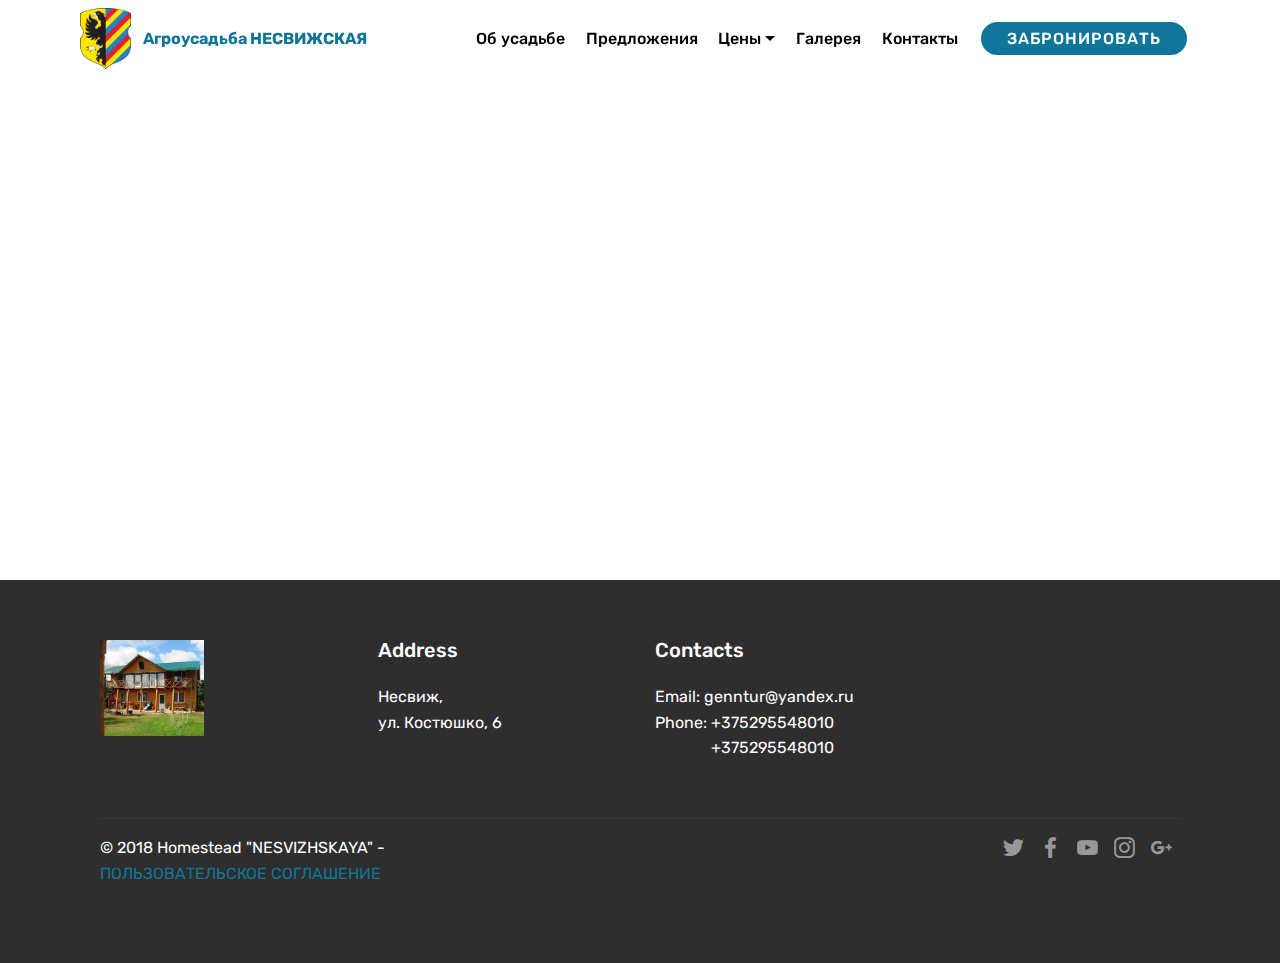
==== commit d782f40e: "create github pages" ====
--- a/page1.html
+++ b/page1.html
@@ -8,7 +8,7 @@
   <meta name="viewport" content="width=device-width, initial-scale=1, minimum-scale=1">
   <link rel="shortcut icon" href="assets/images/gerbniasvizh-500x600.png" type="image/x-icon">
   <meta name="description" content="Website Builder Description">
-  <title>contact</title>
+  <title>Контакты. г. Несвиж, ул. Костюшки, 6, тел. +375295548010</title>
   <link rel="stylesheet" href="assets/tether/tether.min.css">
   <link rel="stylesheet" href="assets/bootstrap/css/bootstrap.min.css">
   <link rel="stylesheet" href="assets/bootstrap/css/bootstrap-grid.min.css">
@@ -22,6 +22,42 @@
   
 </head>
 <body>
+
+<!-- Google Analytics -->
+<script type="text/javascript">!function(){var t=document.createElement("script");t.type="text/javascript",t.async=!0,t.src="https://vk.com/js/api/openapi.js?154",t.onload=function(){VK.Retargeting.Init("VK-RTRG-247740-tTmO"),VK.Retargeting.Hit()},document.head.appendChild(t)}();</script><noscript><img src="https://vk.com/rtrg?p=VK-RTRG-247740-tTmO" style="position:fixed; left:-999px;" alt=""/></noscript>
+
+<!-- Yandex.Metrika counter -->
+<script type="text/javascript" >
+    (function (d, w, c) {
+        (w[c] = w[c] || []).push(function() {
+            try {
+                w.yaCounter35834445 = new Ya.Metrika({
+                    id:35834445,
+                    clickmap:true,
+                    trackLinks:true,
+                    accurateTrackBounce:true,
+                    webvisor:true
+                });
+            } catch(e) { }
+        });
+
+        var n = d.getElementsByTagName("script")[0],
+            s = d.createElement("script"),
+            f = function () { n.parentNode.insertBefore(s, n); };
+        s.type = "text/javascript";
+        s.async = true;
+        s.src = "https://mc.yandex.ru/metrika/watch.js";
+
+        if (w.opera == "[object Opera]") {
+            d.addEventListener("DOMContentLoaded", f, false);
+        } else { f(); }
+    })(document, window, "yandex_metrika_callbacks");
+</script>
+<noscript><div><img src="https://mc.yandex.ru/watch/35834445" style="position:absolute; left:-9999px;" alt="" /></div></noscript>
+<!-- /Yandex.Metrika counter -->
+<!-- /Google Analytics -->
+
+
   <section class="menu cid-qMhFUl8lIL" once="menu" id="menu2-b">
 
     
@@ -38,11 +74,11 @@
         <div class="menu-logo">
             <div class="navbar-brand">
                 <span class="navbar-logo">
-                    <a href="zabronirovat.html">
+                    <a href="https://vk.com/homestead.nesvizhskaya" target="_blank">
                         <img src="assets/images/gerbniasvizh-500x600.png" alt="Mobirise" title="" style="height: 3.8rem;">
                     </a>
                 </span>
-                <span class="navbar-caption-wrap"><a class="navbar-caption text-primary display-4" href="https://mobirise.com">Агроусадьба НЕСВИЖСКАЯ</a></span>
+                <span class="navbar-caption-wrap"><a class="navbar-caption text-primary display-4" href="page1.html">Агроусадьба НЕСВИЖСКАЯ</a></span>
             </div>
         </div>
         <div class="collapse navbar-collapse" id="navbarSupportedContent">
@@ -62,14 +98,14 @@
     </nav>
 </section>
 
-<section class="engine"><a href="https://mobirise.ws/o">best mobile website builder</a></section><section class="map2 cid-qNlb8EuTkz" id="map2-d">
+<section class="engine"><a href="https://mobirise.ws/n">mobile website creator app</a></section><section class="map2 cid-qNlb8EuTkz" id="map2-d">
 
     
 
     <div class="container">
         <div class="media-container-row">
             <div class="col-md-8">
-                <div class="google-map"><iframe frameborder="0" style="border:0" src="https://www.google.com/maps/embed/v1/place?key=AIzaSyA0Dx_boXQiwvdz8sJHoYeZNVTdoWONYkU&amp;q=place_id:ChIJn6wOs6lZwokRLKy1iqRcoKw" allowfullscreen=""></iframe></div>
+                <div class="google-map"><iframe frameborder="0" style="border:0" src="https://www.google.com/maps/embed/v1/place?key=AIzaSyA0Dx_boXQiwvdz8sJHoYeZNVTdoWONYkU&amp;q=place_id:ChIJKUkQmTUc2UYRwF8qxhQgock" allowfullscreen=""></iframe></div>
         </div>
     </div>
 </div></section>
@@ -84,7 +120,7 @@
         <div class="media-container-row content text-white">
             <div class="col-12 col-md-3">
                 <div class="media-wrap">
-                    <a href="index.html#header7-1">
+                    <a href="index.html">
                         <img src="assets/images/1-2-972x648.jpg" alt="Mobirise" title="">
                     </a>
                 </div>
@@ -100,7 +136,7 @@
                     Contacts
                 </h5>
                 <p class="mbr-text">
-                    Email: genntur@yandex.ru<br>Phone: +375295548010&nbsp;<br></p>
+                    Email: genntur@yandex.ru<br>Phone: +375295548010&nbsp;<br>&nbsp; &nbsp; &nbsp; &nbsp; &nbsp; &nbsp; &nbsp; +375295548010<br><br></p>
             </div>
             <div class="col-12 col-md-3 mbr-fonts-style display-7">
                 <h5 class="pb-3"></h5>
@@ -115,9 +151,8 @@
             </div>
             <div class="media-container-row mbr-white">
                 <div class="col-sm-6 copyright">
-                    <p class="mbr-text mbr-fonts-style display-7">
-                        © Copyright 2017 Mobirise - All Rights Reserved
-                    </p>
+                    <p class="mbr-text mbr-fonts-style display-7">©  2018 Homestead "NESVIZHSKAYA" - 
+<br><a href="soglasie_rassilka.html" target="_blank">ПОЛЬЗОВАТЕЛЬСКОЕ СОГЛАШЕНИЕ</a></p>
                 </div>
                 <div class="col-md-6">
                     <div class="social-list align-right">
